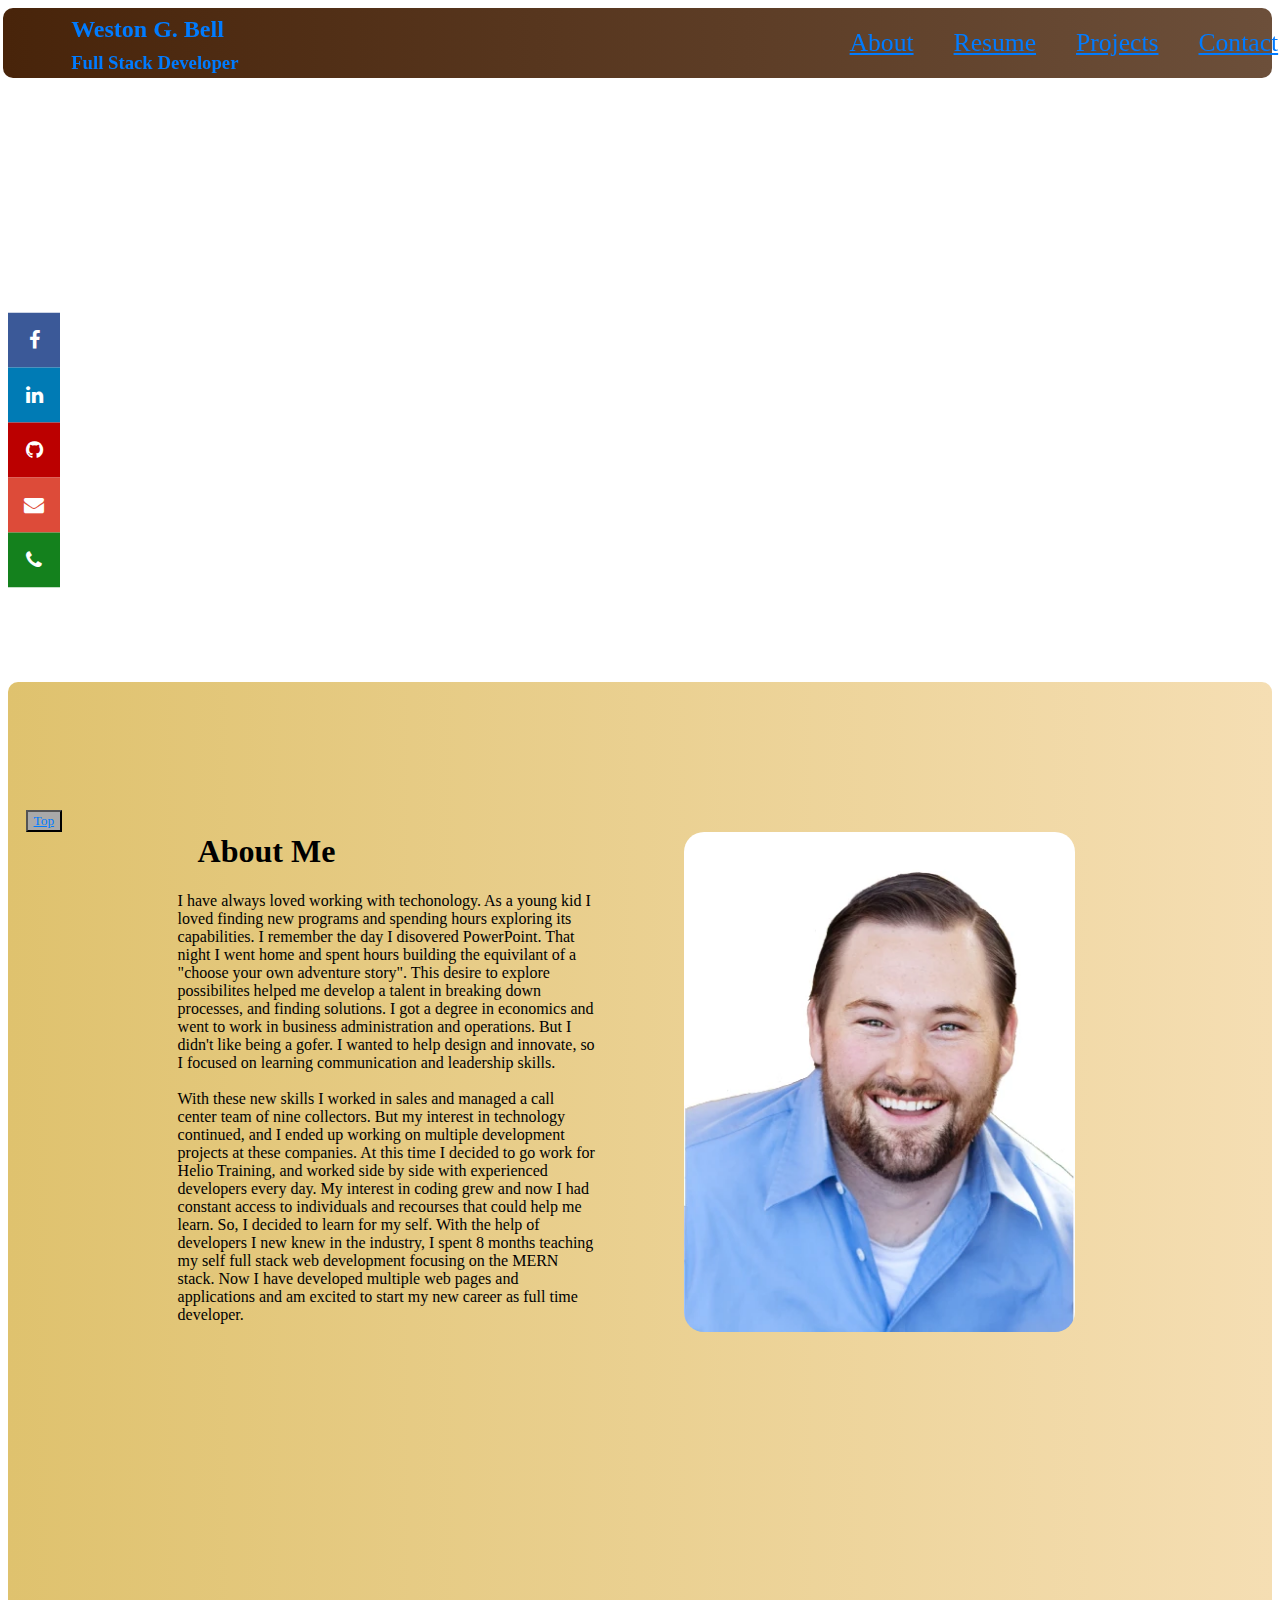
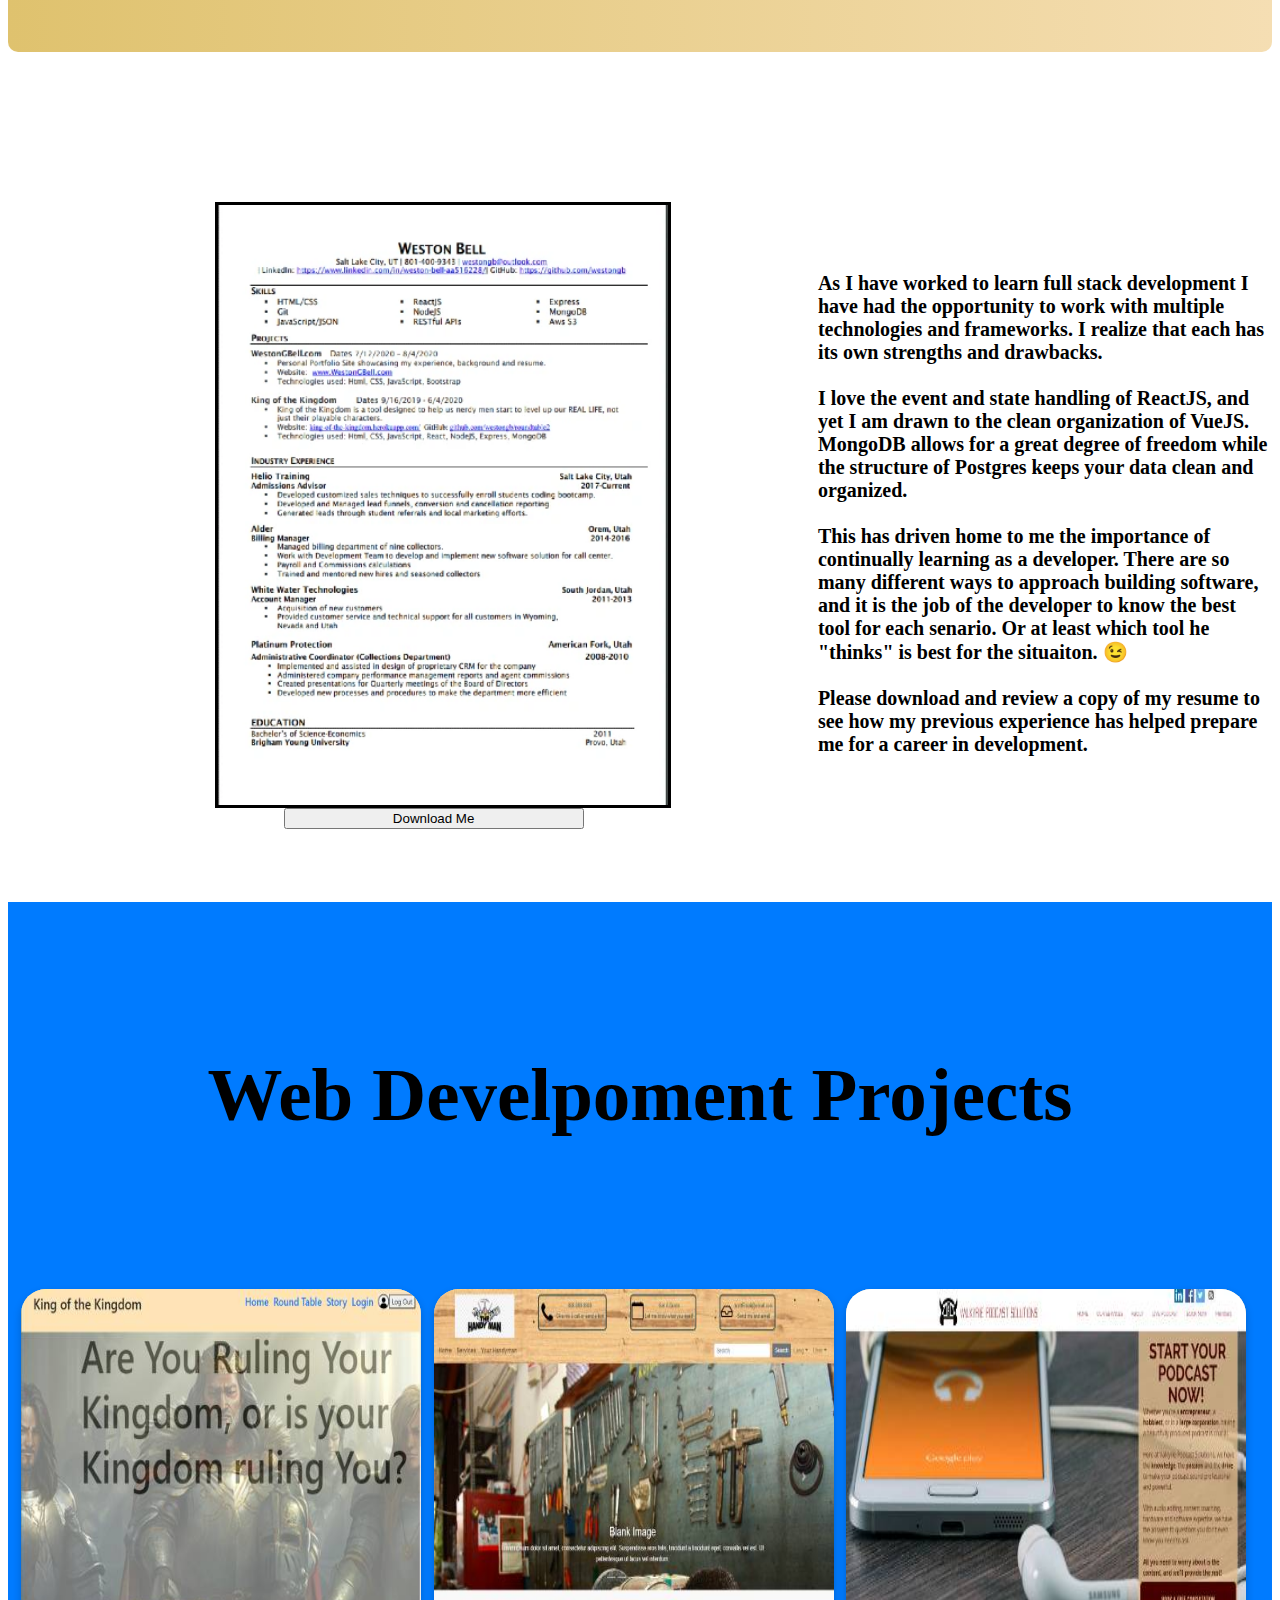
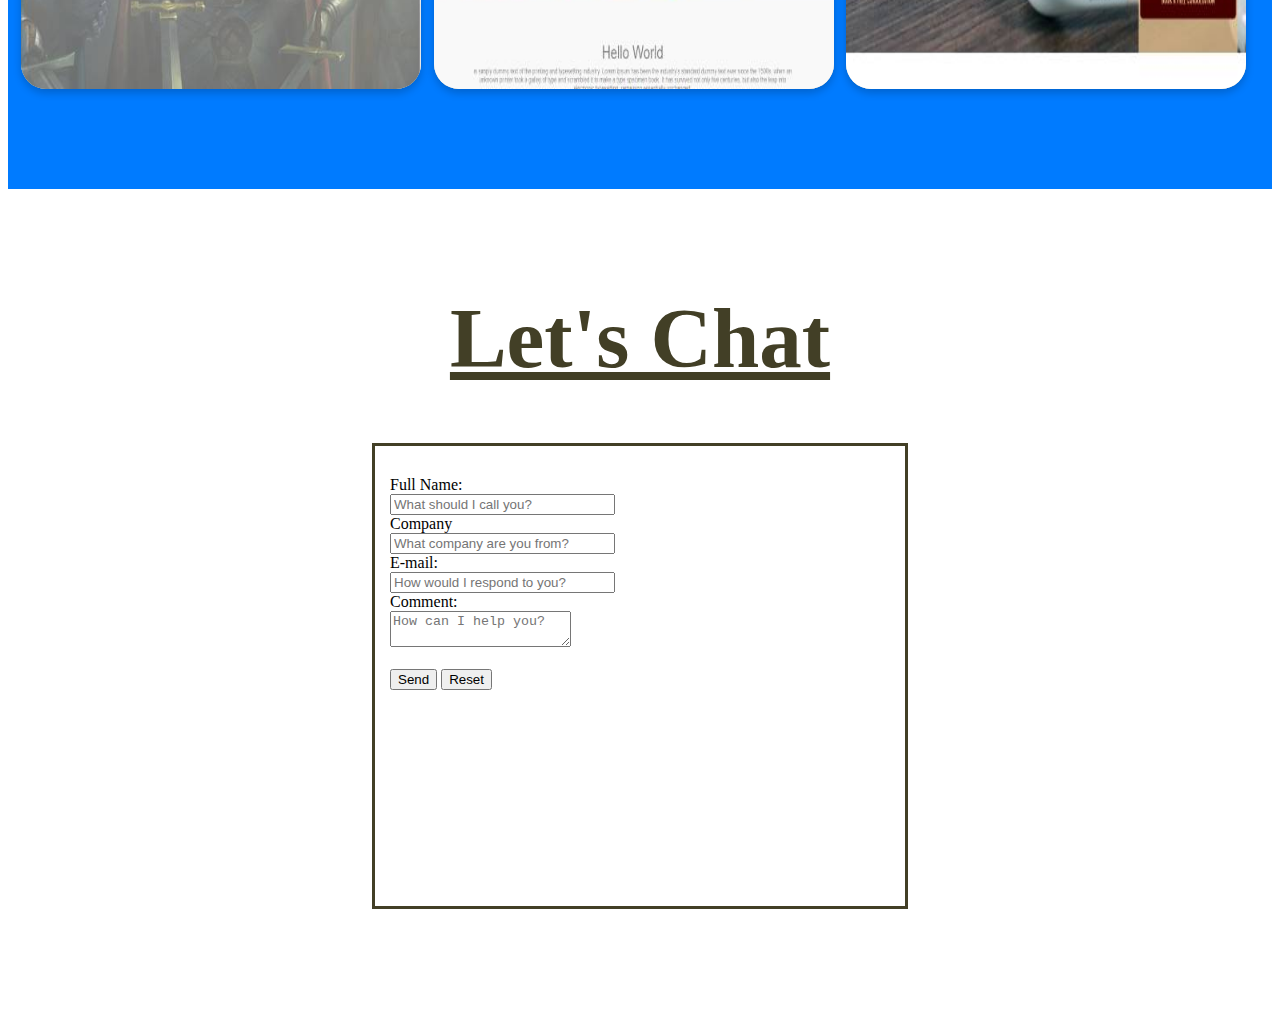
==== index.html @ 3cca30bd "add noopener" ====
<!doctype html>

<html lang="en">

<head><meta charset="utf-8"/>
    <link rel="stylesheet" href="https://stackpath.bootstrapcdn.com/bootstrap/4.5.0/css/bootstrap.min.css" integrity="sha384-9aIt2nRpC12Uk9gS9baDl411NQApFmC26EwAOH8WgZl5MYYxFfc+NcPb1dKGj7Sk" crossorigin="anonymous">
<title>Weston Bell Web Developer</title>
<link rel="stylesheet" type="text/css" href="mystyle.css">
<link rel="stylesheet" href="https://cdnjs.cloudflare.com/ajax/libs/font-awesome/4.7.0/css/font-awesome.min.css">
</head>
<body>
  
  <!-- <script src="https://cdnjs.cloudflare.com/ajax/libs/gsap/2.1.3/TweenMax.min.js" integrity="sha256-lPE3wjN2a7ABWHbGz7+MKBJaykyzqCbU96BJWjio86U=" crossorigin="anonymous"></script>
  <script src="https://cdnjs.cloudflare.com/ajax/libs/gsap/2.1.3/TimelineMax.min.js" integrity="sha256-fIkQKQryItPqpaWZbtwG25Jp2p5ujqo/NwJrfqAB+Qk=" crossorigin="anonymous"></script> -->
  <!-- <script src="app.js"></script> -->

<div  id="top" class="navigationbar">
    <div class="title">
    <h2 class="name">Weston G. Bell</h2>
    <h3 class="job">Full Stack Developer</h3>
</div>
    <nav class="navLinks">
        <a href="#aboutMe" class="navlink">About</a>
        <a href="#resumeSection" class="navlink">Resume</a>
        <a href="#projects" class="navlink">Projects</a>
        <a href="#contact" class="navlink">Contact</a>
    </nav>
</div>
<div>
  <div class="icon-bar">
    <a href="https://www.facebook.com/weston.bell.14" rel="noopener" target="_blank" class="facebook"><i class="fa fa-facebook"></i></a>
    <a href="https://www.linkedin.com/in/weston-bell-aa516228/" rel="noopener" target="_blank" class="linkedin"><i class="fa fa-linkedin"></i></a>
    <a href="https://github.com/westongb" rel="noopener" target="_blank" class="github"><i class="fa fa-github"></i></a>
    <a href="mailto:westongb@outlook.com" target="_blank" class="email"><i class="fa fa-envelope"></i></a>
    <a href="tel:+1-801-400-9343" class="phone"><i class="fa fa-phone"></i></a>
  </div>
</div>
<div>
  <button class="btn" ><a href="#top">Top</a></button>
</div>



<iframe  class="myVideo" src="https://www.youtube.com/embed/IQS_LWOjqVs?rel=0;autoplay=1" frameborder="0" allow="accelerometer; autoplay; encrypted-media; gyroscope; picture-in-picture" allowfullscreen></iframe>
<br />
<div  id="aboutMe"  class="sectionBreak"></div>
<div  class="aboutMe">
    <div class="description">
    <h1 class="aboutTitle">About Me</h1>
    <p class="aboutText"><span>I have always loved working with techonology. As a young kid I loved finding new programs and spending hours exploring its capabilities. I remember the day I disovered PowerPoint. That night I went home and spent hours building the equivilant of 
      a "choose your own adventure story". This desire to explore possibilites helped me develop a talent in breaking down processes, and finding solutions. I got a degree in</span> <span class="degree">economics</span><span> and went to work in business administration and operations. 
      But I didn't like being a gofer. I wanted to help design and innovate, so I focused on learning communication and leadership skills. <br/> <br/> With these new skills I worked in sales and managed a call center team of nine collectors. 
      But my interest in technology continued, and I ended up working on multiple development projects at these companies. At this time I decided to go work for Helio Training, and worked side by side with experienced developers every day. 
      My interest in coding grew and now I had constant access to individuals and recourses that could help me learn. So, I decided to learn for my self. With the help of developers I new knew in the industry, I spent 8 months teaching my 
      self full stack web development focusing on the MERN stack.  Now I have developed multiple web pages and applications and am excited to start my new career as full time developer.</span>   </p>
    </div>
    <img class="myImage" src="./images/Wesons Clear Small.webp" />
    <div class="comment1">
    <img class="comment1Bubble" src="./images/dialog.png"/>
    <span class="comment1Text">I HATE Peas.</span>
  </div>
</div>
<div id="resumeSection" class="sectionBreak"></div>
<div  class="resumeSection">
    <div class="downloadresume">
    
    <form method="get" action="./images/resume.pdf" target="_blank">
      <a class="resumeLink" href="images/resume.pdf" target="images/resume (2).pdf">
      <img class="resume" src="./images/resume.webp"/>
     <!-- <iframe class="resume" href="images/Weston Bell Resume.html" src="./images/Weston Bell Resume.html"> </iframe> -->
     </a>
     <button class="downloadButton" type="submit">Download Me</button>
     <!-- <button type="button" class="btn btn-secondary btn-lg btn-block" type="submit" style="margin-left: -30px;">Download Resume</button> -->
     </form>
    </div>
    <div class="resumeTextBox">
        <h3 class="resumeText" >As I have worked to learn full stack development I have had the opportunity to work with multiple technologies and frameworks. I realize that
          each has its own strengths and drawbacks.<br/> <br/> I love the event and state handling of ReactJS, and yet I am drawn to the clean organization of VueJS. MongoDB allows for a great degree of freedom 
          while the structure of Postgres keeps your data clean and organized. <br/> <br/> This has driven home to me the importance of continually learning as a developer. There are so many different ways to approach
          building software, and it is the job of the developer to know the best tool for each senario. Or at least which tool he "thinks" is best for the situaiton. 😉<br/> <br/><div></div> Please download and review a copy
          of my resume to see how my previous experience has helped prepare me for a career in development.
        </h3>
    </div>
</div>
<div class="sectionBreak"></div>
<div id="projects" class="projects">
<div>
    <h1 class="projectTitle"> Web Develpoment Projects</h1>
</div>
<div  class="projectBreak"></div>
<div  class="projectList">
    <div class="flip-card">
        <div class="flip-card-inner">
          <div class="flip-card-front">
            <img class="websiteImage" src="./images/KingoftheKingdomtiny.jpg" alt="Avatar" >
          </div>
          <a href="./KingoftheKingdom.html">
          <div class="flip-card-back">
            
            <h1 class="websiteName">King of the Kingdom</h1> 
            <p class="websiteinfo">Full Stack Application</p> 
            <p class="websiteinfo">MERN Stack</p>
            <br>
            <p>King of the Kingdom was the first app I built. Most of what I know about web development I learned working on this applicaiton. It serves as a journaling and goal setting 
              program to help focus your efforts in acheiving goals. 
            </p>
            <br> 
          </div>
          </a>
        </div>
      </div>
      <div class="flip-card">
        <div class="flip-card-inner">
          <div class="flip-card-front">
            <img class="websiteImage" src="./images/HandyManSLCTiny.jpg" alt="Avatar" >
          </div>
            <a href="./HandyManBrett.html">
          <div class="flip-card-back">
            <h1 class="websiteName">My HandyMan SLC</h1> 
            <p class="websiteinfo">Local Handyman Company</p>
            <p class="websiteinfo">(Express, VueJS, Node)</p> 
            <p > My Handyman SLC is a startup handy man buisness based out of SLC Utah by Brett White. Brett provides services including Electrical, Plumbing, 
              Furnature assembly, Landscaping etc.
            </p>
            <br/>         
          </div>
        </a>
        </div>
      </div>
      <div class="flip-card">
        <div class="flip-card-inner">
          <div class="flip-card-front">
            <img class="websiteImage" src="./images/VPSTiny.jpg" alt="Avatar" >
          </div>
          <a href="./VPS.html">
          <div class="flip-card-back">
            <h1 class="websiteName">Valkyrie Podcast Solutions</h1> 
            <p class="websiteinfo">Podcast Production Company</p> 
            <p class="websiteinfo">Valkyrie Podcast Solutions(VPS) is a podcast production company. Individials and companies hoping to start podcasts hire them to 
              help with content, branding and Audio editing services. 
            </p>
          </div>
         </a>
        </div>
      </div>
 
      <br>
    
</div>
</div>
<div id="contact">
  <h1 class="chat" >Let's Chat</h1>
<div class="contactUs" >
 
  <form class="contactForm" action="mailto:westongb@outlook.com" method="post" enctype="text/plain">
    Full Name:<br>
    <input type="text" name="name" placeholder="What should I call you?" required size="25"><br>
    Company <br>
    <input type="text" name="Compnay" placeholder="What company are you from?" size="25" required><br>
    E-mail:<br>
    <input type="text" name="mail" placeholder="How would I respond to you?" size="25" required><br>
    Comment:<br>
    <textarea class="form-control is-invalid" id="validationTextarea" name="comment" placeholder="How can I help you?" maxlength="200" size="50" required></textarea><br><br>
    <input type="submit" value="Send">
    <input type="reset" value="Reset">
    </form>
  </div>
<div class="footer">
 
</div>

<div>
  
 <!-- <img class="cougers" src="images/go-cougs.jpeg"> -->
</div>

</body>

</html>
---- mystyle.css ----
.navigationbar {
  background: linear-gradient(to left, #6c4f3a, #48240a);
  height: 70px;
  display: flex;
  width: 100%;
  border-radius: 10px;
  padding-left: 5px;
  margin-left: -5px;

  position: sticky;
  position: -webkit-sticky;
  top: 0px;
  z-index: 3;
}

h1 {
  font-family: Cambria;
}
h3 {
  font-family: Cambria;
}

p {
  font-family: Cambria;
}

a {
  font-family: Cambria;
}
.navLinks {
  display: flex;
  justify-content: space-evenly;
  margin-top: 20px;
  padding-right: 0px;
  font-size: 160%;
  color: rgb(86, 135, 248);
  width: 30%;
}

a {
  color: #007bff;
}

.navlink:hover {
  color: wheat;
}

.title {
  margin-left: 5%;
  width: 70%;
}

.name {
  margin-top: 8px;
  margin-bottom: -10px;
  padding-bottom: -20px;
  color: #007bff;
}

.job {
  margin-bottom: -20px;
  padding-bottom: -20px;
  color: #007bff;
}

.navlink {
  margin-left: 20px;
  margin-right: 20px;
}
.myVideo {
  height: 600px;
  width: 100%;
  margin-bottom: -50px;
}

.aboutMe {
  display: flex;
  height: 800px;
  padding-top: 150px;
  padding-bottom: 20px;
  padding-left: 15%;
  padding-right: 15%;

  background: linear-gradient(to left, wheat, #dfc26e);
  border-radius: 10px;
  margin-top: -50px;
}

.comment1 {
  display: none;
  position: absolute;
  left: 41%;
  top: 137%;
}

.comment1Bubble {
  height: 80px;
  width: 300px;
}

.comment1Text {
  display: block;
  position: absolute;
  left: 25%;
  top: 14%;
  /* padding-top: 10px;
    padding-bottom: 10px;
    padding-right: 20px; */
}

/* .myImage:hover + .comment1{
    display: block;
} */

.myImage {
  height: 500px;
  margin-left: 5%;
  border-radius: 20px;
}

.aboutText {
  font-size: 16px;
  margin-right: 10%;
}

.description {
  margin-top: -20px;
  width: 50%;
}

.sectionBreak {
  height: 10%;
  margin-top: 100px;
  margin-bottom: 100px;
}

.resumeSection {
  display: flex;
  margin-top: 150px;
  margin-left: 20%;
  height: 600px;
}

.downloadresume {
  display: flex;
  flex-direction: column;
  justify-items: center;
}

.downloadButton {
  margin-left: 5%;
  width: 300px;
}

.resumeLink{

}

.resume {
  display: flex;
  height: 600px;
  width: 450px;
  justify-content: center;
  margin-left: -10%;
  margin-right: -10%;
  border: solid;
  border-color: black;
}

.resumeTextBox {
  width: 50%;
  margin-top: 50px;
  margin-left: 10%;
  font-size: 20%;
  animation-duration: 1s;
  animation-name: slidein;
}

.resumeText {
  font-size: 20px;
}

@keyframes come-in {
  from {
    margin-left: 100%;
    width: 300%;
  }

  to {
    margin-left: 0%;
    width: 100%;
  }
}

.projects {
  background-color: #007bff;
  margin-bottom: 100px;
  padding-bottom: 100px;
  padding-top: 100px;
}

.projectTitle {
  display: flex;
  justify-content: center;
  font-size: 75px;
}

.projectBreak {
  height: 100px;
}

.projectList {
  display: flex;
  /* flex-direction: row; */
  justify-content: space-evenly;
}

.linkButton {
  border-radius: 20px;
}

.displaySites {
  height: 300px;
  width: 300px;
  object-fit: cover;
  border-radius: 20px;
  border-radius: 25px;
}

.displaySites:hover {
  background-color: wheat;
}

.flip-card {
  background-color: transparent;
  width: 400px;
  height: 400px;
  perspective: 1000px;
  border-radius: 25px;
}

.websiteName {
  color: #363321;
  margin-top: 5%;
  word-wrap: break-word;
}

.websiteinfo {
}

.websiteLink {
  font-size: 25px;
  margin-bottom: 0px;
  margin-left: 10px;
  margin-right: 10px;
  color: #007bff;
  word-wrap: break-word;
}

.websiteImage {
  width: 400px;
  height: 400px;
  border-radius: 25px;
}

.flip-card-inner {
  position: relative;
  width: 100%;
  height: 100%;
  text-align: center;
  transition: transform 0.6s;
  transform-style: preserve-3d;
  box-shadow: 0 4px 8px 0 rgba(0, 0, 0, 0.2);
  border-radius: 25px;
}

.flip-card:hover .flip-card-inner {
  transform: rotateY(180deg);
}

.flip-card-front,
.flip-card-back {
  position: absolute;
  width: 100%;
  height: 100%;
  -webkit-backface-visibility: hidden;
  backface-visibility: hidden;
  border-radius: 25px;
}

.flip-card-front {
  background-color: wheat;
  color: black;
  border-radius: 25px;
}

.flip-card-back {
  background-color: wheat;
  color: black;
  transform: rotateY(180deg);
  border-radius: 25px;
}

.footer {
  height: 100px;
}

.chat {
  display: flex;
  justify-content: center;
  font-size: 85px;
  color: #423f26;
  text-decoration: underline;
}

.contactUs {
  display: flex;
  justify-content: center;
  align-items: center;
}

.contactForm {
  height: 400px;
  width: 500px;
  border: #423f26;
  border-style: solid;
  padding-left: 15px;
  padding-right: 15px;
  padding-top: 30px;
  padding-bottom: 30px;
}

.arrowImage {
  position: absolute;

  transform: rotate(90deg);
  width: 50px;
}

.btn {
  position: fixed;
  top: 90%;
  left: 2%;
  background-color: darkgray;
}

.degree {
  width: 20px;
}

.cougers {
  display: block;
  position: absolute;
  left: 20%;
  top: 140%;
  width: 0px;
}

.degree:hover + .cougers {
  cursor: pointer;
  display: block;
  width: 200px;
}

.icon-bar {
  position: fixed;
  top: 50%;
  -webkit-transform: translateY(-50%);
  -ms-transform: translateY(-50%);
  transform: translateY(-50%);
}

/* Style the icon bar links */
.icon-bar a {
  display: block;
  text-align: center;
  padding: 16px;
  transition: all 0.3s ease;
  color: white;
  font-size: 20px;
}

/* Style the social media icons with color, if you want */
.icon-bar a:hover {
  background-color: #000;
}

.facebook {
  background: #3b5998;
  color: white;
}

.linkedin {
  background: #007bb5;
  color: white;
}

.github {
  background: #bb0000;
  color: white;
}

.email {
  background: #dd4b39;
  color: white;
}

.phone {
  background: #14811d;
  color: white;
}

@media (max-width: 1600px) {
  .aboutText {
    font-size: 16px;
    margin-left: -20px;
  }

  .title {
    margin-left: 5%;
    width: 60%;
  }
}

@media (max-width: 1250px) {
  .name {
    font-size: 22px;
    margin-bottom: -5px;
    padding-bottom: -10px;
  }

  .job {
    font-size: 17px;
  }
  .description {
    margin-top: -10%;
    margin-left: 0px;
    width: 60%;
  }

  .aboutMe {
    padding-left: 15%;
    padding-right: 10%;
    margin-top: -80px;
   height: 700px;
  }

  .aboutText {
    font-size: 16px;
    margin-left: 0px;
    
  }

  .resumeText {
    margin-top: -40px;
    font-size: 20px;
  }



  .resume {
    display: flex;
    height: 500px;
    width: 350px;
    justify-content: center;
    margin-left: -10%;
    margin-right: 10%;
  
  }

  .myImage {
    height: 400px;
    width: 300px;
  }

  .projectTitle {
    font-size: 45px;
  }

  .myVideo {
    height: 500px;
    width: 100%;
    margin-bottom: -50px;
  }

  .displaySites {
    height: 200px;
    width: 200px;
    object-fit: cover;
    border-radius: 20px;
  }

  .flip-card {
    background-color: transparent;
    width: 300px;
    height: 300px;
    perspective: 800px;
  }

  .websiteName {
    font-size: 30px;
  }

  .websiteinfo {
    margin-top: -5px;
    margin-bottom: -5px;
    font-size: 18px;
  }

  .downloadButton {
    margin-left: -10%;
  }

  .websiteLink {
    font-size: 18px;
    margin-left: 10px;
    margin-bottom: 0px;
  }

  .websiteImage {
    width: 300px;
    height: 300px;
  }

  .flip-card-front {
    width: 300px;
    height: 300px;
  }

  .flip-card-front,
  .flip-card-back {
    position: absolute;
    width: 100%;
    height: 100%;
    -webkit-backface-visibility: hidden;
    backface-visibility: hidden;
  }

  .navLinks {
    font-size: 18px;
    width: 20%;
  }
  .title {
    margin-left: 5%;
    width: 50%;
  }
}

@media (max-device-width: 1250px) {
  .name {
    font-size: 22px;
    margin-bottom: -5px;
    padding-bottom: -10px;
  }

  .job {
    font-size: 17px;
  }
  .description {
    margin-top: -10%;
    margin-left: 0px;
    width: 60%;
  }

  .aboutMe {
    padding-left: 15%;
    padding-right: 10%;
    margin-top: -50px;
   
  }

  .aboutText {
    font-size: 16px;
    margin-left: 0px;
  }

  .resumeText {
    margin-top: -40px;
    font-size: 20px;
  }



  .resume {
    display: flex;
    height: 500px;
    width: 350px;
    justify-content: center;
    margin-left: -10%;
    margin-right: 10%;
  
  }

  .myImage {
    height: 400px;
    width: 300px;
  }

  .projectTitle {
    font-size: 45px;
  }

  .myVideo {
    height: 500px;
    width: 100%;
    margin-bottom: -50px;
  }

  .displaySites {
    height: 200px;
    width: 200px;
    object-fit: cover;
    border-radius: 20px;
  }

  .flip-card {
    background-color: transparent;
    width: 300px;
    height: 300px;
    perspective: 800px;
  }

  .websiteName {
    font-size: 30px;
  }

  .websiteinfo {
    margin-top: -5px;
    margin-bottom: -5px;
    font-size: 18px;
  }

  .downloadButton {
    margin-left: -10%;
  }

  .websiteLink {
    font-size: 18px;
    margin-left: 10px;
    margin-bottom: 0px;
  }

  .websiteImage {
    width: 300px;
    height: 300px;
  }

  .flip-card-front {
    width: 300px;
    height: 300px;
  }

  .flip-card-front,
  .flip-card-back {
    position: absolute;
    width: 100%;
    height: 100%;
    -webkit-backface-visibility: hidden;
    backface-visibility: hidden;
  }

  .navLinks {
    font-size: 18px;
    width: 20%;
  }
  .title {
    margin-left: 5%;
    width: 50%;
  }
}

@media (max-width: 1020px) {
  .aboutText {
    font-size: 18px;
  }
  .aboutMe {
    padding-left: 15%;
    padding-right: 0%;
    margin-top: -10px;
    height: 1100px;
    flex-direction: column-reverse;
  }

  .description {
    width: 100%;
    margin-top: 0px;
    margin-right: 0%;
    margin-left: -30px;
  }

  .myImage {
    height: 400px;
    width: 325px;
    transform: translateY(-50px);
  }

  .resumeSection{
    flex-direction: column-reverse;
    align-items: center;
    margin-top: 0px;
    margin-left: 0%;
    height: 900px;
  }

  .resumeTextBox{
    width: 80%;
  }


}

@media (max-width: 820px) {

    .myVideo {
        height: 1000px;
      
      }



    .aboutMe{
        flex-direction: column-reverse;
        margin-right: 0px;
        padding-right: 0px;
        height: 120vh;
        width: 100%;
    }

  .aboutText {
    font-size: 25px;
    margin-left: 0px;
    margin-right: 0px;
  }

  .description {
    width: 100%;
    margin-top: 0px;
    margin-right: 10%;
    margin-left: -30px;
  }

  .myImage {
    height: 500px;
    width: 450px;
    transform: translateY(-80px);
  }
  .projectList {
    display: flex;
    flex-direction: column-reverse;
    justify-content: space-evenly;
    align-items: center;
  }

  .flip-card {
    margin-top: 20px;
  }

  .title {
    margin-left: 5%;
    width: 50%;
  }

  .resumeTextBox{
    width: 90%;
  }

    .resumeText {
    margin-top: -45px;
    font-size: 16px;
    margin-left: 10%;
  }

  .resume {
    margin-top: 10px;
    height: 400px;
    width: 300px;
    margin: auto;
  }

  .downloadButton {
    margin-left: 10%;
  }

  .resumeSection {
    margin-top: 150px;
    flex-direction: column-reverse;
    margin-left: 5%;
  }
}

@media (max-device-width: 820px) {

    .myVideo {
        height: 400px;
      
      }



    .aboutMe{
        flex-direction: column-reverse;
        margin-right: 0px;
        padding-right: 0px;
        height: 120vh;
        width: 100%;
    }

  .aboutText {
    font-size: 18px;
    margin-left: 0px;
    margin-right: 0px;
  }

  .description {
    width: 100%;
    margin-top: 0px;
    margin-right: 10%;
    margin-left: -30px;
  }

  .myImage {
    height: 500px;
    width: 450px;
    
  }
  .projectList {
    display: flex;
    flex-direction: column-reverse;
    justify-content: space-evenly;
    align-items: center;
  }

  .flip-card {
    margin-top: 20px;
  }

  .title {
    margin-left: 5%;
    width: 50%;
  }

  .resumeText {
    margin-top: -45px;
    font-size: 22px;
  }

  .resume {
    margin-top: 10px;
    width: 300px;
    margin: auto;
  }

  .downloadButton {
    margin-left: 10%;
  }
.downloadresume{
    height: 500px;
}
  .resumeSection {
    margin-top: 150px;
    flex-direction: column-reverse;
    margin-left: 5%;
  }
}

@media (max-width: 820px) {

  .myVideo {
      height: 400px;
    
    }



  .aboutMe{
      flex-direction: column-reverse;
      margin-right: 0px;
      padding-right: 0px;
      height: 120vh;
      width: 100%;
  }

.aboutText {
  font-size: 18px;
  margin-left: 0px;
  margin-right: 0px;
}

.description {
  width: 100%;
  margin-top: 0px;
  margin-right: 10%;
  margin-left: -30px;
}

.myImage {
  height: 400px;
  width: 350px;
  
}
.projectList {
  display: flex;
  flex-direction: column-reverse;
  justify-content: space-evenly;
  align-items: center;
}

.flip-card {
  margin-top: 20px;
}

.title {
  margin-left: 5%;
  width: 50%;
}

.resumeText {
  margin-top: -45px;
  font-size: 22px;
}

.resume {
  margin-top: 10px;
  width: 300px;
  margin: auto;
}

.downloadButton {
  margin-left: 10%;
}
.downloadresume{
  height: 500px;
}
.resumeSection {
  margin-top: 150px;

  margin-left: 0%;
}
}

@media (max-device-width: 750px) {
.resumeSection {
  display: flex;
  flex-direction: column-reverse;
  align-items: center;
  margin-top: 0px;
  margin-left: 5%;
  height: 1500px;
}

.aboutMe{
  height: 1800px;
}

.myImage {
  height: 350px;
  width: 300px;
}
}

@media (max-width: 750px) {
  .resumeSection {
    display: flex;
    flex-direction: column-reverse;
    align-items: center;
    margin-top: 0px;
    margin-left: 5%;
    height: 1500px;
  }

  .aboutMe{
    height: 1800px;
  }

  .myImage {
    height: 350px;
    width: 300px;
  }
  }

@media (max-device-width: 650px) {

    .description {
        width: 100%;
      margin-top: 0px;
      margin-right: 10%;
      margin-left: -30px;
    }

    .aboutMe{
        flex-direction: column-reverse;
        width: 100%;
        height: 1500px;
        margin-right: 0%;
        padding-left: 20;
        padding-right: 0;
    }

    .aboutTitle{
      margin-left: 10%;
    }

  .aboutText {
    font-size: 25px;
    margin-left: 5%;
    width: 95%;
  }

  .myImage {
    height: 350px;
    width: 300px;
  }

  .myVideo {
    height: 400px;
    width: 100%;
    margin-bottom: -50px;
  }
  .projectList {
    display: flex;
    flex-direction: column;
    justify-content: space-evenly;
    align-items: center;
  }

  .flip-card {
    background-color: transparent;
    width: 300px;
    height: 300px;
    perspective: 1000px;
    margin-top: 20px;
    border-radius: 25px;
  }

  .websiteImage {
    width: 300px;
    height: 300px;
  }

  .resumeSection {
    display: flex;
    flex-direction: column-reverse;
    align-items: center;
    margin-top: 0px;
    margin-left: 5%;
    height: 1300px;
  }

  .resume{
    height: 396px;
    width: 279px;  
  }

  .resumeTextBox {
    width: 90%;
    margin-top: 0px;
    font-size: 20%;
    animation-duration: 1s;
    animation-name: slidein;
  }

  .resumeText {
    width: 90%;
    margin: 0 10% 50px 0%;
    font-size: 25px;
  }

  .icon-bar {
    position: fixed;
    top: 45%;
    width: 12%;
    height: 50vh;
    -webkit-transform: translateY(-50%);
    -ms-transform: translateY(-50%);
    transform: translateY(-50%);
  }

  .facebook {

  }
  
  .linkedin {
   
  }
  
  .github {
   
  }
  
  .email {
   
  }
  
  .phone {
   
  }

  .icon-bar a {
    height: 20%;
  }

  .icon-bar i {
      height: 100%;
  }
}


@media (max-width: 650px) {

  .description {
      width: 90%;
    margin-top: 0px;
    margin-right: 10%;
    margin-left: 0px;
  }

  .aboutMe{
      flex-direction: column-reverse;
      width: 100%;
      height: 1500px;
      margin-right: 0%;
      padding-left: 20;
      padding-right: 0;
  }

  .aboutTitle{
    margin-left: 10%;
  }


.aboutText {
  font-size: 25px;
  margin-left: 5%;
  width: 95%;
}

.myImage {
  height: 350px;
  width: 300px;
}

.myVideo {
  height: 400px;
  width: 100%;
  margin-bottom: -50px;
}
.projectList {
  display: flex;
  flex-direction: column;
  justify-content: space-evenly;
  align-items: center;
}

.flip-card {
  background-color: transparent;
  width: 300px;
  height: 300px;
  perspective: 1000px;
  margin-top: 20px;
  border-radius: 25px;
}

.websiteImage {
  width: 300px;
  height: 300px;
}

.resumeSection {
  display: flex;
  flex-direction: column-reverse;
  align-items: center;
  margin-top: 0px;
  margin-left: 0%;
  height: 1300px;
}

.resumeSection {
  margin-top: 0px;
}

.resumeTextBox {
  width: 80%;
  margin-top: 00px;
  animation-duration: 1s;
  animation-name: slidein;
}

.resumeText {
  font-size: 25px;
  margin: 0 10% 50px 10%;
}

.icon-bar {
  position: fixed;
  top: 45%;
  width: 12%;
  height: 50vh;
  -webkit-transform: translateY(-50%);
  -ms-transform: translateY(-50%);
  transform: translateY(-50%);
}

.facebook {

}

.linkedin {
 
}

.github {
 
}

.email {
 
}

.phone {
 
}

.icon-bar a {
  height: 20%;
}

.icon-bar i {
    height: 100%;
}
}


@media (max-device-width: 460px) {

  .aboutTitle{
    margin-left: 10%;
  }

  .aboutText {
    font-size: 25px;
    margin-left: 5%;
  }

  .myImage {
    height: 400px;
  width: 350px;
  }

  .myVideo {
    height: 300px;
    width: 100%;
    margin-bottom: -50px;
  }

  .projectList {
    display: flex;
    flex-direction: column;
  }

  .resumeSection {
    margin-top: 0px;
  }

  .flip-card {
    background-color: transparent;
    width: 400px;
    height: 400px;
    perspective: 1000px;
    border-radius: 25px;
  }

  .websiteImage {
    width: 400px;
    height: 400px;
  }
}

@media (max-width: 550px) {
  .aboutText {
    font-size: 25px;
    
  }
  .myImage {
    height: 400px;
    width: 350px;
  }
  .resumeText {
    font-size: 25px;
  }

  .resumeSection {
   height: 1100px;
  }

}

@media (max-device-width: 550px) {
  .aboutText {
    font-size: 25px;
    
  }
  .myImage {
    height: 400px;
  width: 350px;
  }
  .resumeText {
    font-size: 25px;
  }

  .resumeSection {
   height: 1100px;
  }

}
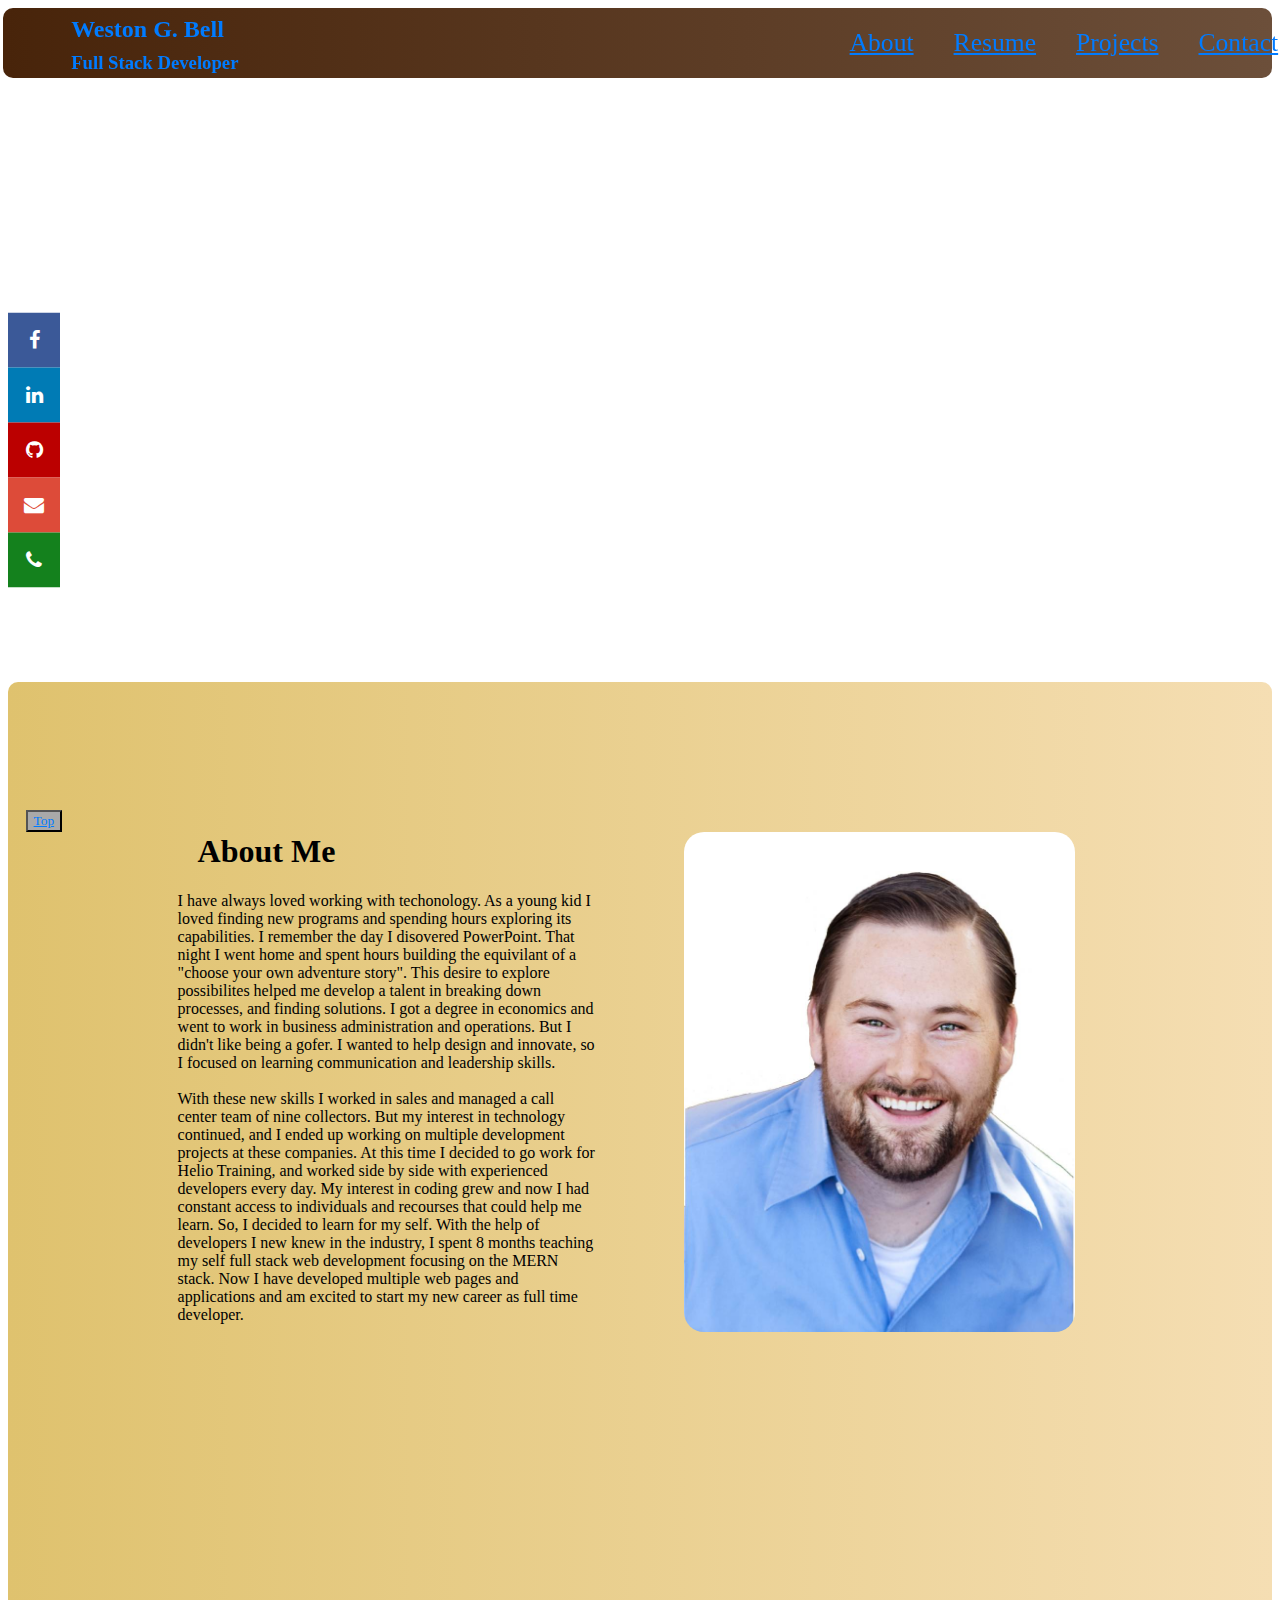
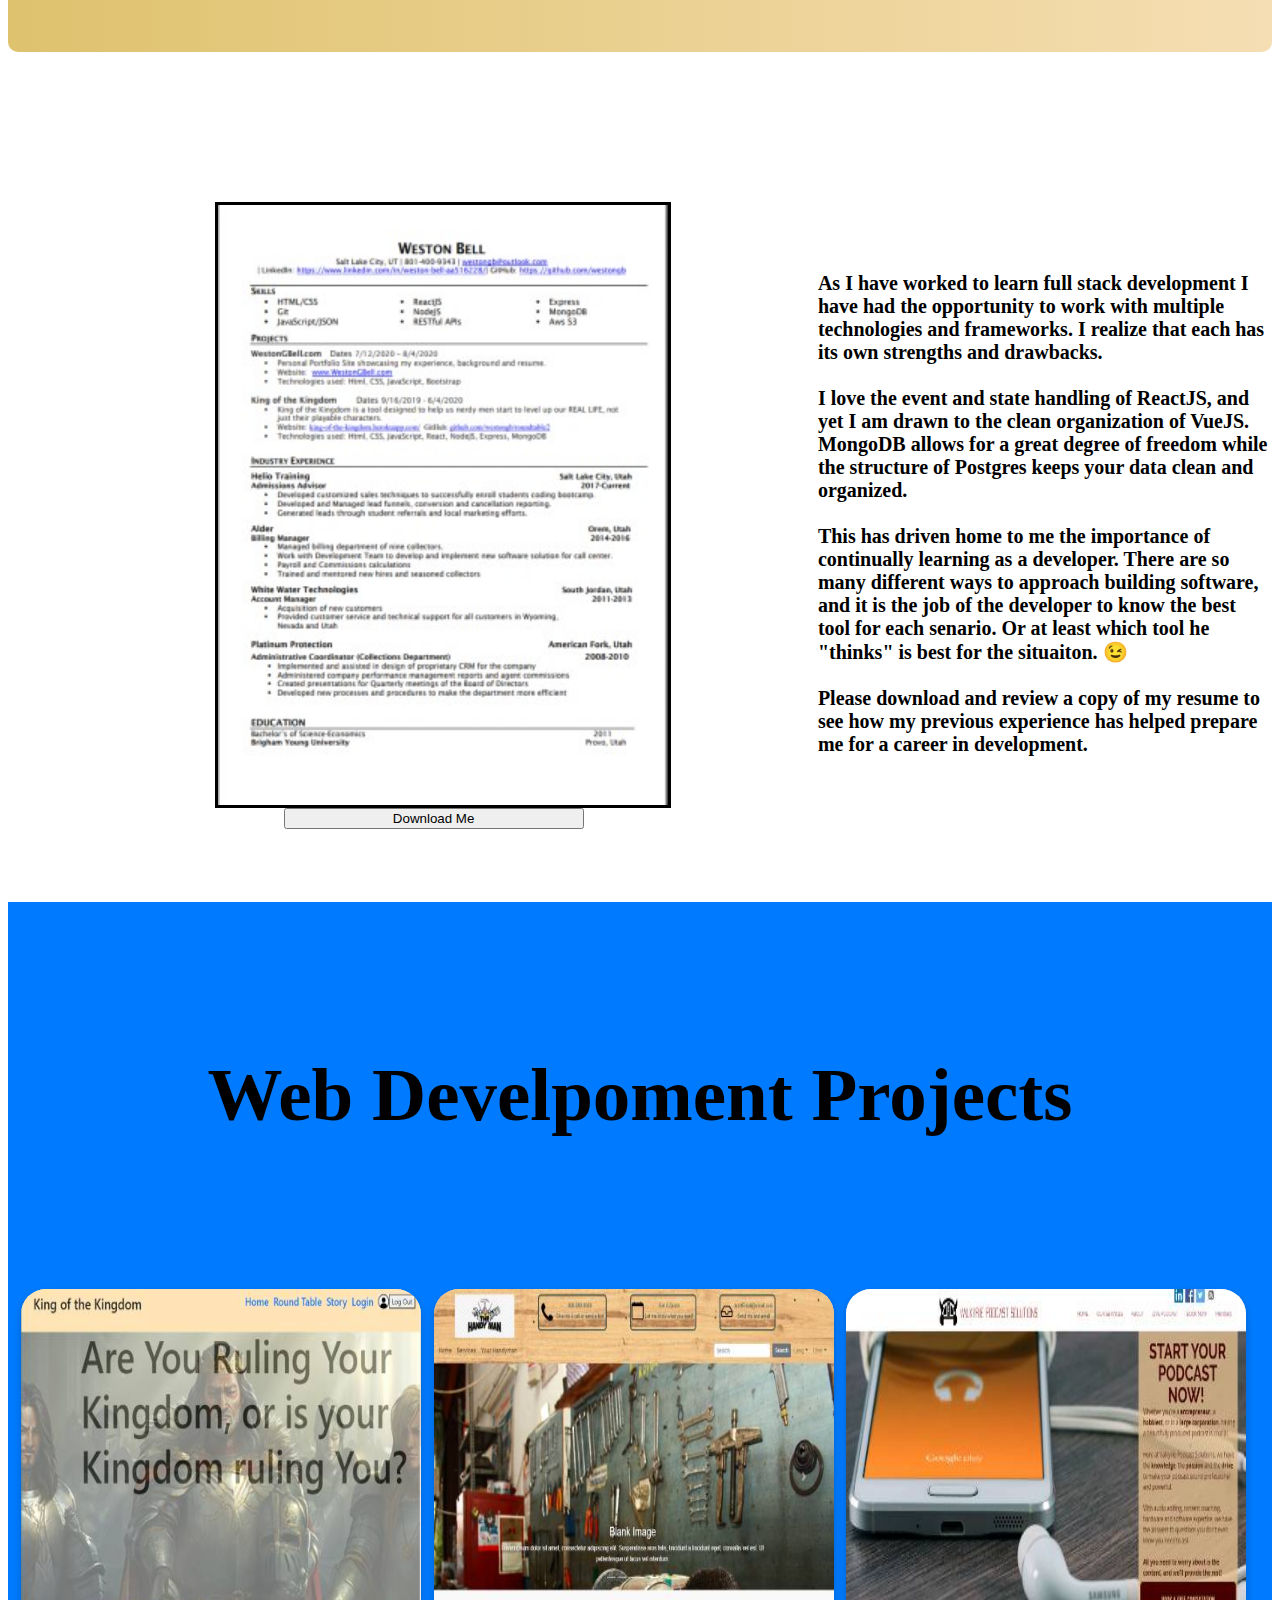
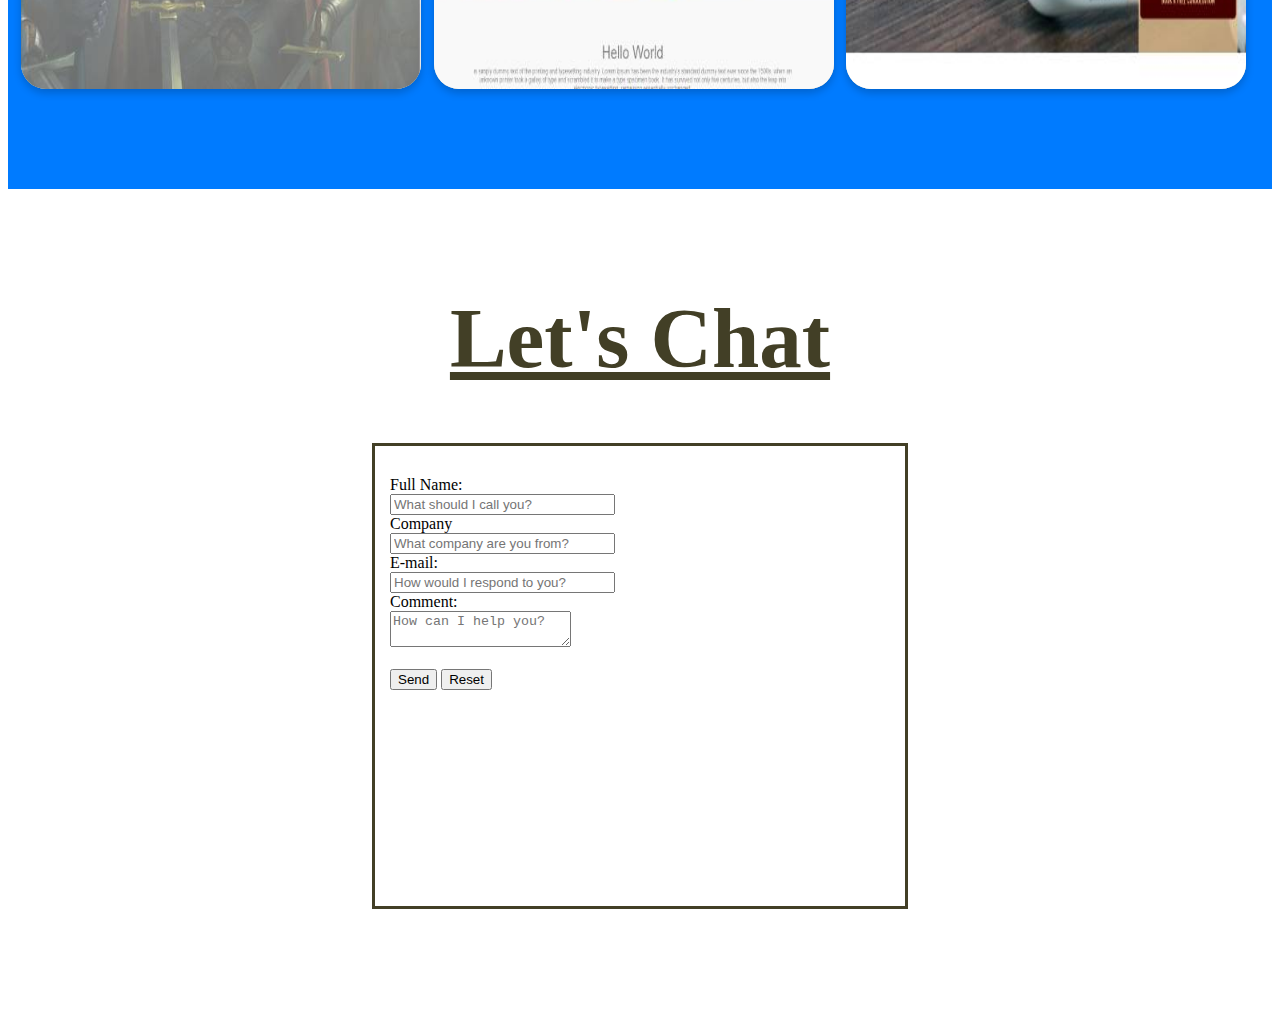
==== commit a6833f5f: "webp not supported on ios" ====
--- a/index.html
+++ b/index.html
@@ -54,7 +54,7 @@
       My interest in coding grew and now I had constant access to individuals and recourses that could help me learn. So, I decided to learn for my self. With the help of developers I new knew in the industry, I spent 8 months teaching my 
       self full stack web development focusing on the MERN stack.  Now I have developed multiple web pages and applications and am excited to start my new career as full time developer.</span>   </p>
     </div>
-    <img class="myImage" src="./images/Wesons Clear Small.webp" />
+    <img class="myImage" src="./images/Wesons Clear Tiny.jpg" />
     <div class="comment1">
     <img class="comment1Bubble" src="./images/dialog.png"/>
     <span class="comment1Text">I HATE Peas.</span>
@@ -66,7 +66,7 @@
     
     <form method="get" action="./images/resume.pdf" target="_blank">
       <a class="resumeLink" href="images/resume.pdf" target="images/resume (2).pdf">
-      <img class="resume" src="./images/resume.webp"/>
+      <img class="resume" src="./images/resumetiny.jpg"/>
      <!-- <iframe class="resume" href="images/Weston Bell Resume.html" src="./images/Weston Bell Resume.html"> </iframe> -->
      </a>
      <button class="downloadButton" type="submit">Download Me</button>
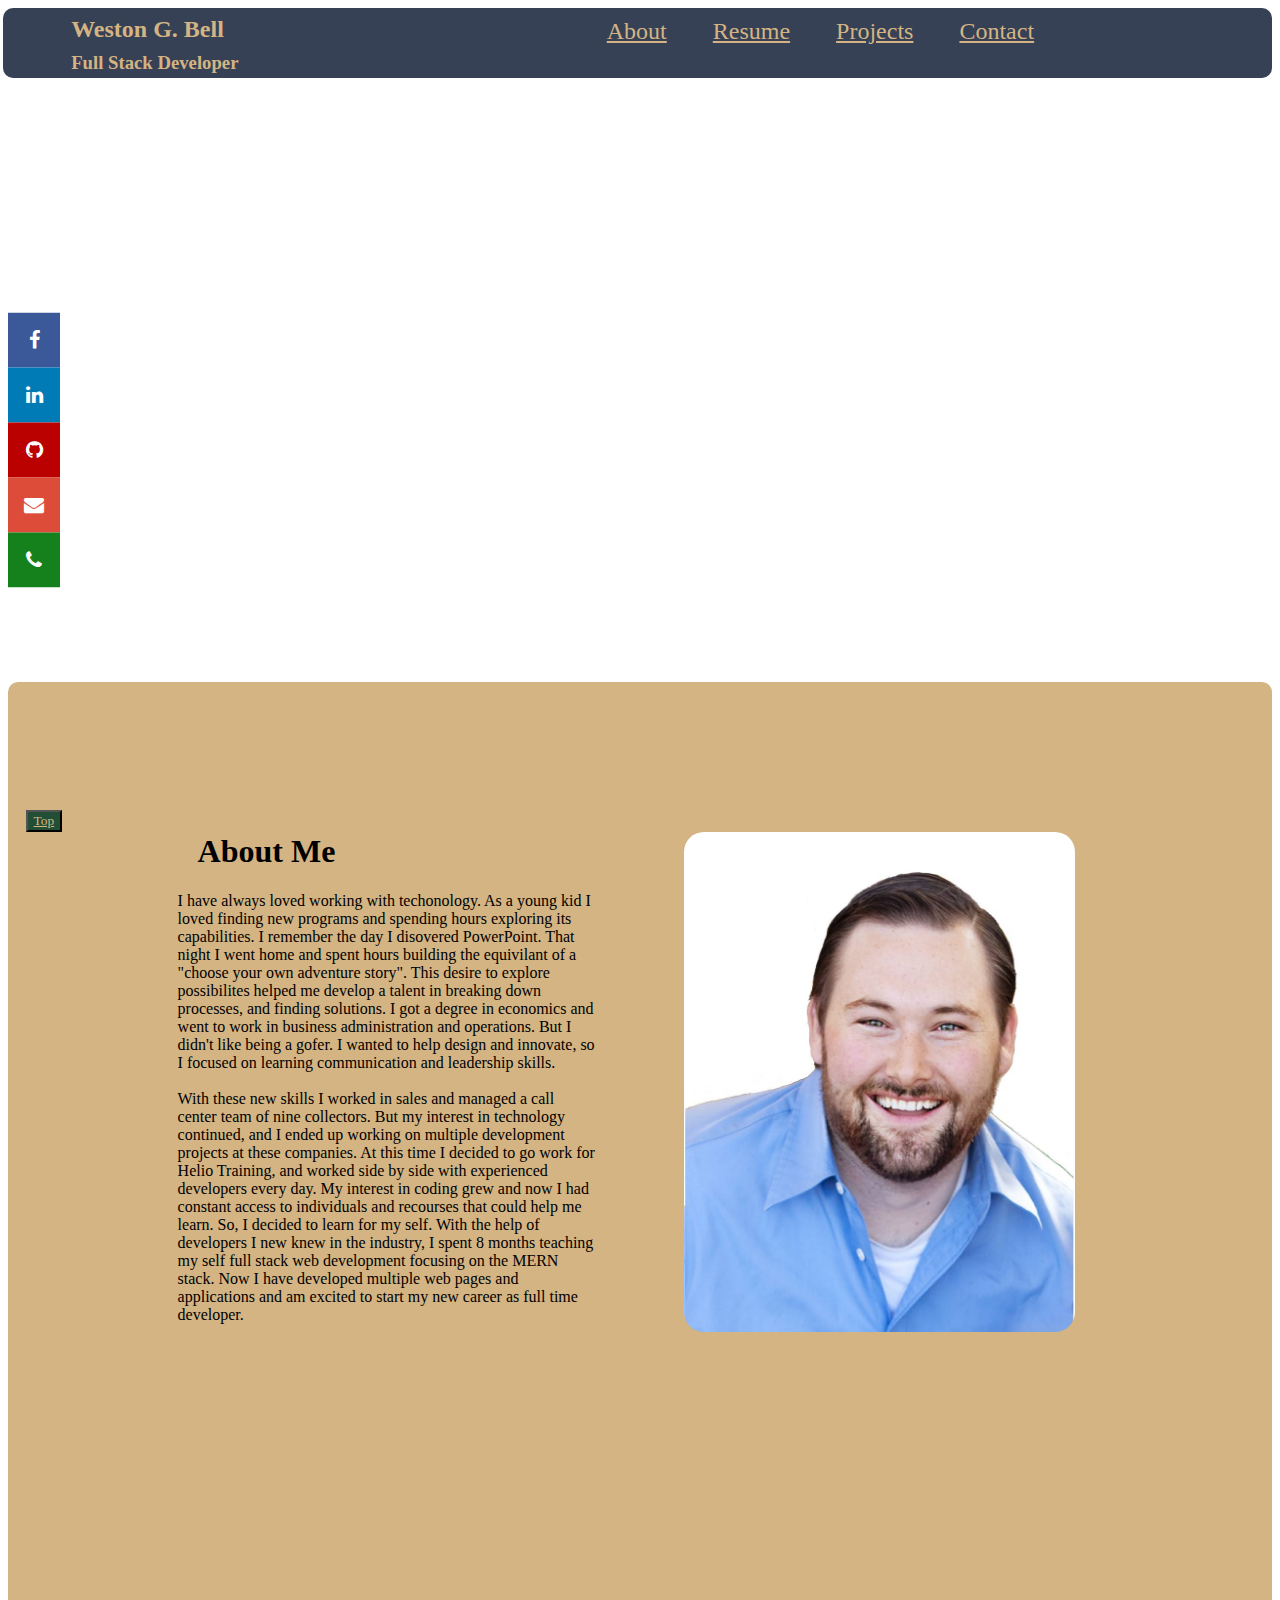
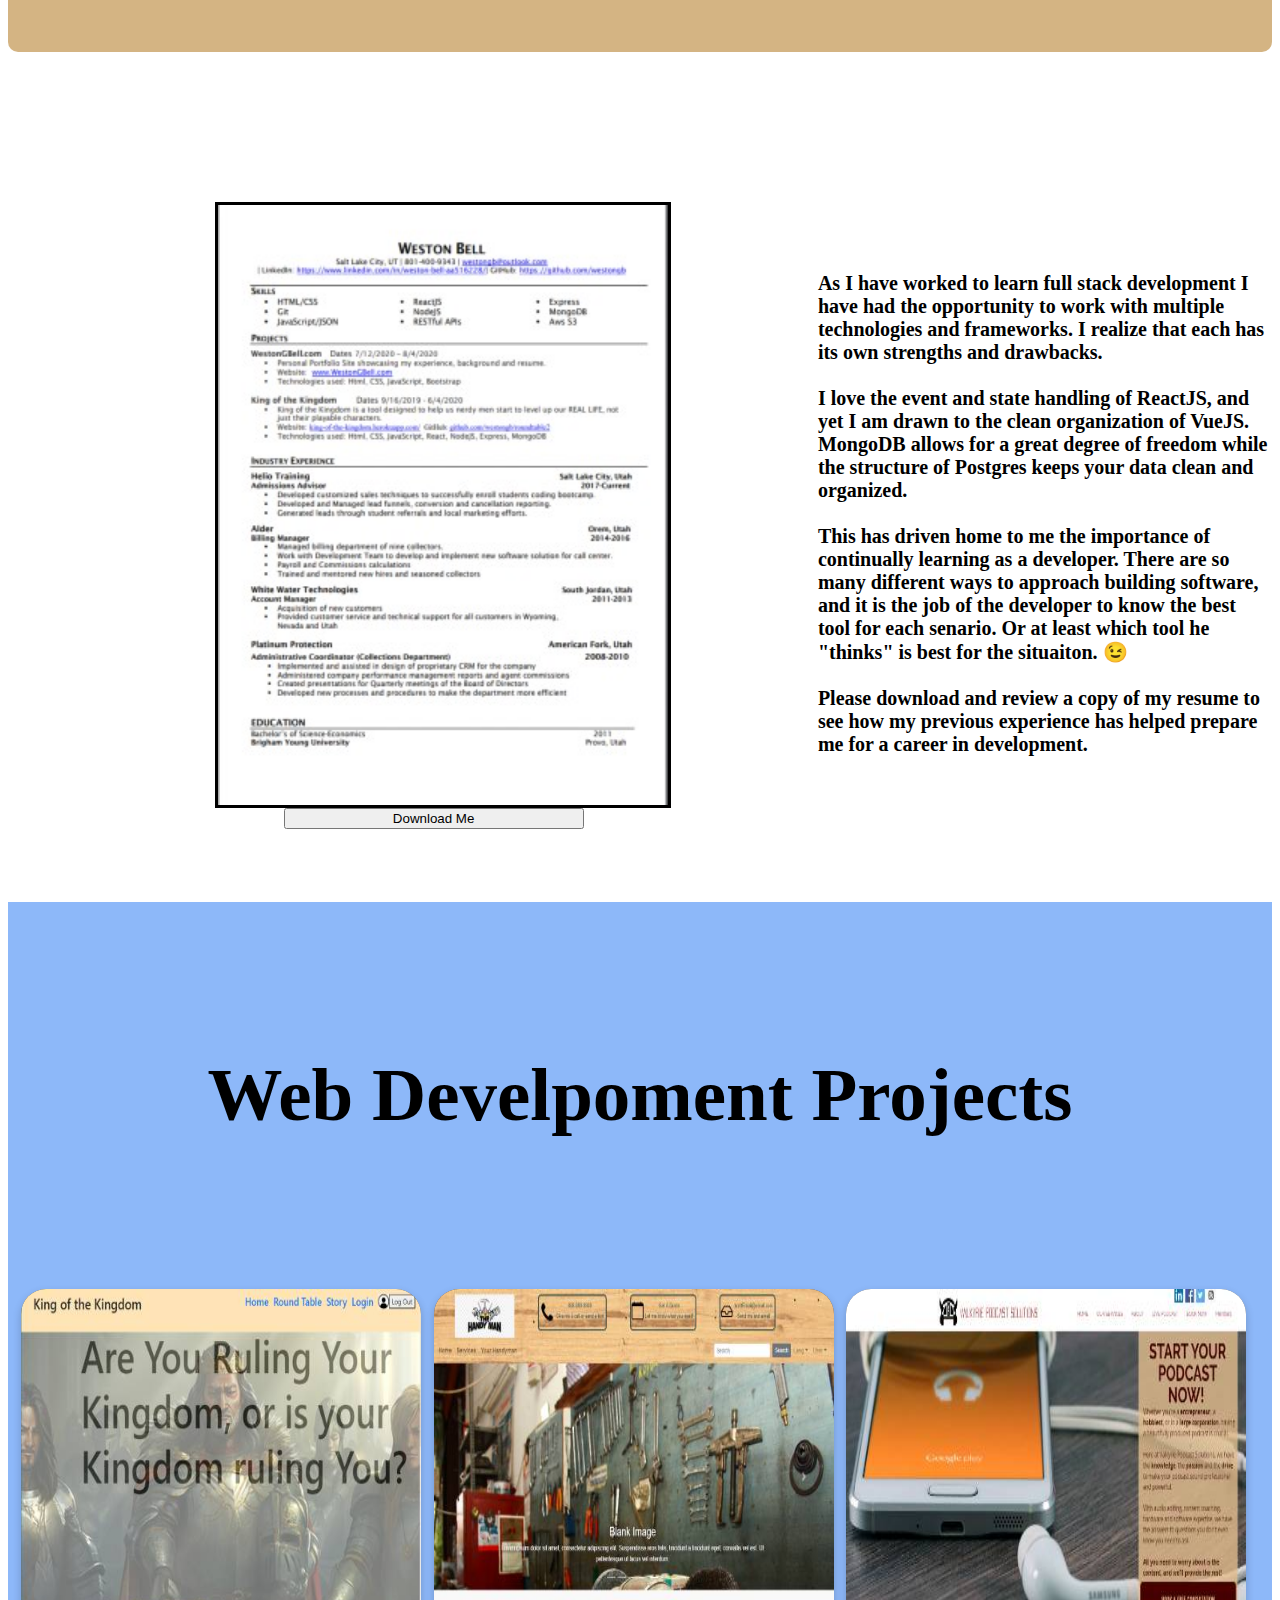
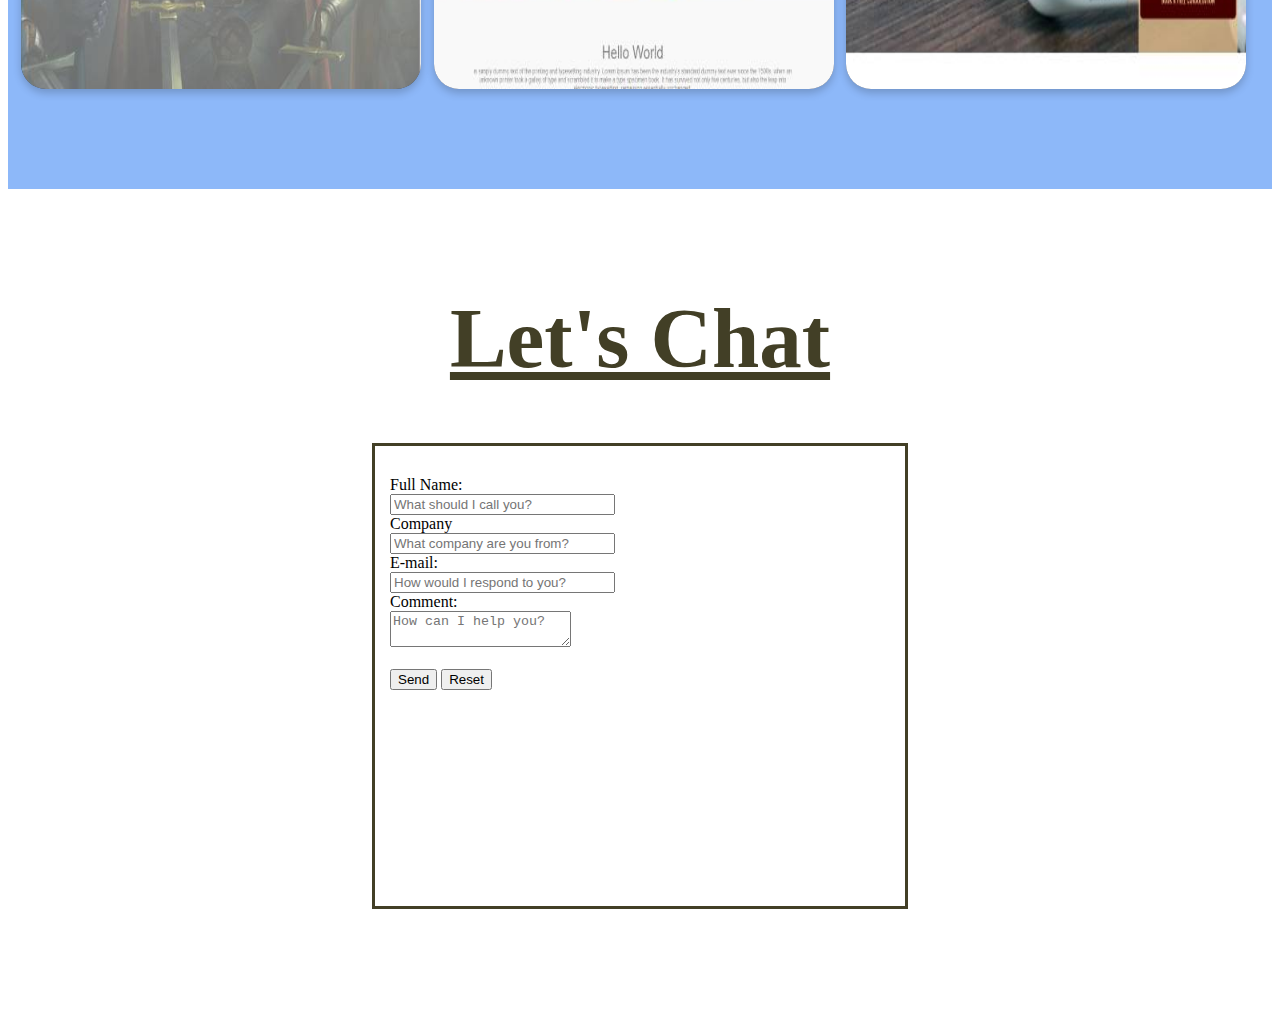
==== commit f2d4da1e: "change color scheme" ====
--- a/index.html
+++ b/index.html
@@ -19,11 +19,24 @@
     <h2 class="name">Weston G. Bell</h2>
     <h3 class="job">Full Stack Developer</h3>
 </div>
-    <nav class="navLinks">
+    <nav class="navLinks" id="navLinks">
+      <a href="javascript:void(0);" class="icon" onclick="myFunction()">
+        <i class="fa fa-bars fa-2x"></i>
+      </a>
         <a href="#aboutMe" class="navlink">About</a>
         <a href="#resumeSection" class="navlink">Resume</a>
         <a href="#projects" class="navlink">Projects</a>
         <a href="#contact" class="navlink">Contact</a>
+        <script>
+          function myFunction() {
+          var x = document.getElementById("navLinks");
+          if (x.className === "navLinks") {
+            x.className += " responsive";
+          } else {
+            x.className = "navLinks";
+          }
+        }
+        </script>
     </nav>
 </div>
 <div>
@@ -176,4 +189,6 @@
 
 </body>
 
-</html>+
+
+</html>
--- a/mystyle.css
+++ b/mystyle.css
@@ -1,5 +1,5 @@
 .navigationbar {
-  background: linear-gradient(to left, #6c4f3a, #48240a);
+  background: linear-gradient(to left, #364156, #364156);
   height: 70px;
   display: flex;
   width: 100%;
@@ -28,45 +28,64 @@
   font-family: Cambria;
 }
 .navLinks {
-  display: flex;
-  justify-content: space-evenly;
-  margin-top: 20px;
-  padding-right: 0px;
-  font-size: 160%;
-  color: rgb(86, 135, 248);
-  width: 30%;
+  float: left;
+  display: block;
+  color: #D4B483;
+  text-align: center;
+  padding: 10px 10px;
+  text-decoration: none;
+  font-size: 24px;
 }
 
 a {
-  color: #007bff;
-}
-
-.navlink:hover {
-  color: wheat;
+  color: #D4B483;
+}
+
+a:hover{
+  color: #8DB8F9
+}
+
+.navLink:hover {
+  color: #D4B483;
+}
+
+.navLink:hover a{
+  color: #8DB8F9;
+}
+
+.navLink:focus {
+  color: #D4B483;
+}
+
+.icon{
+  display: none;
+  color: #D4B483;
 }
 
 .title {
   margin-left: 5%;
-  width: 70%;
+  width: 50%;
 }
 
 .name {
   margin-top: 8px;
   margin-bottom: -10px;
   padding-bottom: -20px;
-  color: #007bff;
+  color: #D4B483;
 }
 
 .job {
   margin-bottom: -20px;
   padding-bottom: -20px;
-  color: #007bff;
+  color: #D4B483;
 }
 
 .navlink {
   margin-left: 20px;
   margin-right: 20px;
 }
+
+
 .myVideo {
   height: 600px;
   width: 100%;
@@ -81,7 +100,7 @@
   padding-left: 15%;
   padding-right: 15%;
 
-  background: linear-gradient(to left, wheat, #dfc26e);
+  background: linear-gradient(to left, #D4B483, #D4B483);
   border-radius: 10px;
   margin-top: -50px;
 }
@@ -193,7 +212,7 @@
 }
 
 .projects {
-  background-color: #007bff;
+  background-color: #8DB8F9;
   margin-bottom: 100px;
   padding-bottom: 100px;
   padding-top: 100px;
@@ -228,7 +247,7 @@
 }
 
 .displaySites:hover {
-  background-color: wheat;
+  background-color: #214E34;
 }
 
 .flip-card {
@@ -240,7 +259,7 @@
 }
 
 .websiteName {
-  color: #363321;
+  color: #D4B483;
   margin-top: 5%;
   word-wrap: break-word;
 }
@@ -253,7 +272,7 @@
   margin-bottom: 0px;
   margin-left: 10px;
   margin-right: 10px;
-  color: #007bff;
+  color: #D4B483;
   word-wrap: break-word;
 }
 
@@ -289,14 +308,14 @@
 }
 
 .flip-card-front {
-  background-color: wheat;
-  color: black;
+  background-color: #364156;
+  color: #D4B483;
   border-radius: 25px;
 }
 
 .flip-card-back {
-  background-color: wheat;
-  color: black;
+  background-color: #364156;
+  color: #D4B483;
   transform: rotateY(180deg);
   border-radius: 25px;
 }
@@ -341,7 +360,7 @@
   position: fixed;
   top: 90%;
   left: 2%;
-  background-color: darkgray;
+  background-color: #214E34;
 }
 
 .degree {
@@ -418,11 +437,22 @@
 
   .title {
     margin-left: 5%;
-    width: 60%;
+    width: 40%;
   }
 }
 
 @media (max-width: 1250px) {
+
+  .title {
+    margin-left: 5%;
+    width: 30%;
+  }
+
+  .navLinks {
+      
+  }
+
+
   .name {
     font-size: 22px;
     margin-bottom: -5px;
@@ -536,13 +566,9 @@
     backface-visibility: hidden;
   }
 
-  .navLinks {
-    font-size: 18px;
-    width: 20%;
-  }
   .title {
     margin-left: 5%;
-    width: 50%;
+    width: 40%;
   }
 }
 
@@ -670,6 +696,11 @@
 }
 
 @media (max-width: 1020px) {
+  .title {
+    margin-left: 5%;
+    width: 40%;
+  }
+  
   .aboutText {
     font-size: 18px;
   }
@@ -677,7 +708,7 @@
     padding-left: 15%;
     padding-right: 0%;
     margin-top: -10px;
-    height: 1100px;
+    height: 1300px;
     flex-direction: column-reverse;
   }
 
@@ -689,8 +720,8 @@
   }
 
   .myImage {
-    height: 400px;
-    width: 325px;
+    height: 500px;
+    width: 425px;
     transform: translateY(-50px);
   }
 
@@ -709,10 +740,131 @@
 
 }
 
-@media (max-width: 820px) {
+@media screen and (max-width: 850px) {
+  
+  
+  .naveLinks {
+    background-color: #364156;
+    border-radius: 10px;
+    width: 70%;
+    flex: right;
+  }
+
+  .navLinks a:not(:first-child) {display: none;}
+  .navLinks .icon {
+    float: right;
+    display: block;
+    
+  }
+
+  .navLinks.responsive {
+    position: relative;
+    flex-direction: column;
+    background: #364156;
+    height: 160px;
+    border-radius: 10px;
+    border: solid #364156;
+  }
+
+ 
+  .navLinks.responsive .icon {
+    position: absolute;
+    display: inline;
+    right: 0;
+    top: 0;
+  }
+
+  .navLinks.responsive a {
+    float: none;
+    display: block;
+    text-align: left;
+  }
+
+
+
+
 
     .myVideo {
         height: 1000px;
+      
+      }
+
+
+
+    .aboutMe{
+        flex-direction: column-reverse;
+        margin-right: 0px;
+        padding-right: 0px;
+        height: 1300;
+        width: 100%;
+    }
+
+  .aboutText {
+    font-size: 20px;
+    margin-left: 0px;
+    margin-right: 0px;
+  }
+
+  .description {
+    width: 100%;
+    margin-top: 0px;
+    margin-right: 10%;
+    margin-left: -30px;
+  }
+
+  .myImage {
+    height: 500px;
+    width: 450px;
+    transform: translateY(-80px);
+  }
+  .projectList {
+    display: flex;
+    flex-direction: column-reverse;
+    justify-content: space-evenly;
+    align-items: center;
+  }
+
+  .flip-card {
+    margin-top: 20px;
+  }
+
+  .title {
+    margin-left: 5%;
+    width: 70%;
+  }
+
+  .resumeTextBox{
+    width: 90%;
+  }
+
+    .resumeText {
+    margin-top: -45px;
+    font-size: 16px;
+    margin-left: 10%;
+  }
+
+  .resume {
+    margin-top: 10px;
+    height: 400px;
+    width: 300px;
+    margin: auto;
+  }
+
+  .downloadButton {
+    margin-left: 10%;
+  }
+
+  .resumeSection {
+    margin-top: 150px;
+    flex-direction: column-reverse;
+    margin-left: 5%;
+  }
+}
+
+@media (max-device-width: 820px) {
+
+    .myVideo {
+        height: 400px;
       
       }
 
@@ -727,7 +879,7 @@
     }
 
   .aboutText {
-    font-size: 25px;
+    font-size: 20px;
     margin-left: 0px;
     margin-right: 0px;
   }
@@ -742,7 +894,7 @@
   .myImage {
     height: 500px;
     width: 450px;
-    transform: translateY(-80px);
+    
   }
   .projectList {
     display: flex;
@@ -757,86 +909,7 @@
 
   .title {
     margin-left: 5%;
-    width: 50%;
-  }
-
-  .resumeTextBox{
-    width: 90%;
-  }
-
-    .resumeText {
-    margin-top: -45px;
-    font-size: 16px;
-    margin-left: 10%;
-  }
-
-  .resume {
-    margin-top: 10px;
-    height: 400px;
-    width: 300px;
-    margin: auto;
-  }
-
-  .downloadButton {
-    margin-left: 10%;
-  }
-
-  .resumeSection {
-    margin-top: 150px;
-    flex-direction: column-reverse;
-    margin-left: 5%;
-  }
-}
-
-@media (max-device-width: 820px) {
-
-    .myVideo {
-        height: 400px;
-      
-      }
-
-
-
-    .aboutMe{
-        flex-direction: column-reverse;
-        margin-right: 0px;
-        padding-right: 0px;
-        height: 120vh;
-        width: 100%;
-    }
-
-  .aboutText {
-    font-size: 18px;
-    margin-left: 0px;
-    margin-right: 0px;
-  }
-
-  .description {
-    width: 100%;
-    margin-top: 0px;
-    margin-right: 10%;
-    margin-left: -30px;
-  }
-
-  .myImage {
-    height: 500px;
-    width: 450px;
-    
-  }
-  .projectList {
-    display: flex;
-    flex-direction: column-reverse;
-    justify-content: space-evenly;
-    align-items: center;
-  }
-
-  .flip-card {
-    margin-top: 20px;
-  }
-
-  .title {
-    margin-left: 5%;
-    width: 50%;
+    width: 70%;
   }
 
   .resumeText {
@@ -911,7 +984,7 @@
 
 .title {
   margin-left: 5%;
-  width: 50%;
+  width: 70%;
 }
 
 .resumeText {
@@ -939,6 +1012,9 @@
 }
 
 @media (max-device-width: 750px) {
+
+  
+
 .resumeSection {
   display: flex;
   flex-direction: column-reverse;
@@ -949,7 +1025,7 @@
 }
 
 .aboutMe{
-  height: 1800px;
+  height: 1100px;
 }
 
 .myImage {
@@ -959,6 +1035,8 @@
 }
 
 @media (max-width: 750px) {
+
+  
   .resumeSection {
     display: flex;
     flex-direction: column-reverse;
@@ -969,7 +1047,7 @@
   }
 
   .aboutMe{
-    height: 1800px;
+    height: 1100px;
   }
 
   .myImage {
@@ -1001,7 +1079,7 @@
     }
 
   .aboutText {
-    font-size: 25px;
+    font-size: 120%;
     margin-left: 5%;
     width: 95%;
   }
@@ -1075,25 +1153,7 @@
     transform: translateY(-50%);
   }
 
-  .facebook {
-
-  }
-  
-  .linkedin {
-   
-  }
-  
-  .github {
-   
-  }
-  
-  .email {
-   
-  }
-  
-  .phone {
-   
-  }
+
 
   .icon-bar a {
     height: 20%;
@@ -1129,7 +1189,7 @@
 
 
 .aboutText {
-  font-size: 25px;
+  font-size: 120%;
   margin-left: 5%;
   width: 95%;
 }
@@ -1200,25 +1260,6 @@
   transform: translateY(-50%);
 }
 
-.facebook {
-
-}
-
-.linkedin {
- 
-}
-
-.github {
- 
-}
-
-.email {
- 
-}
-
-.phone {
- 
-}
 
 .icon-bar a {
   height: 20%;
@@ -1277,7 +1318,7 @@
 
 @media (max-width: 550px) {
   .aboutText {
-    font-size: 25px;
+    font-size: 120%;
     
   }
   .myImage {
@@ -1285,7 +1326,7 @@
     width: 350px;
   }
   .resumeText {
-    font-size: 25px;
+    font-size: 20px;
   }
 
   .resumeSection {
@@ -1296,7 +1337,7 @@
 
 @media (max-device-width: 550px) {
   .aboutText {
-    font-size: 25px;
+    font-size: 120%;
     
   }
   .myImage {
@@ -1304,7 +1345,7 @@
   width: 350px;
   }
   .resumeText {
-    font-size: 25px;
+    font-size: 20px;
   }
 
   .resumeSection {
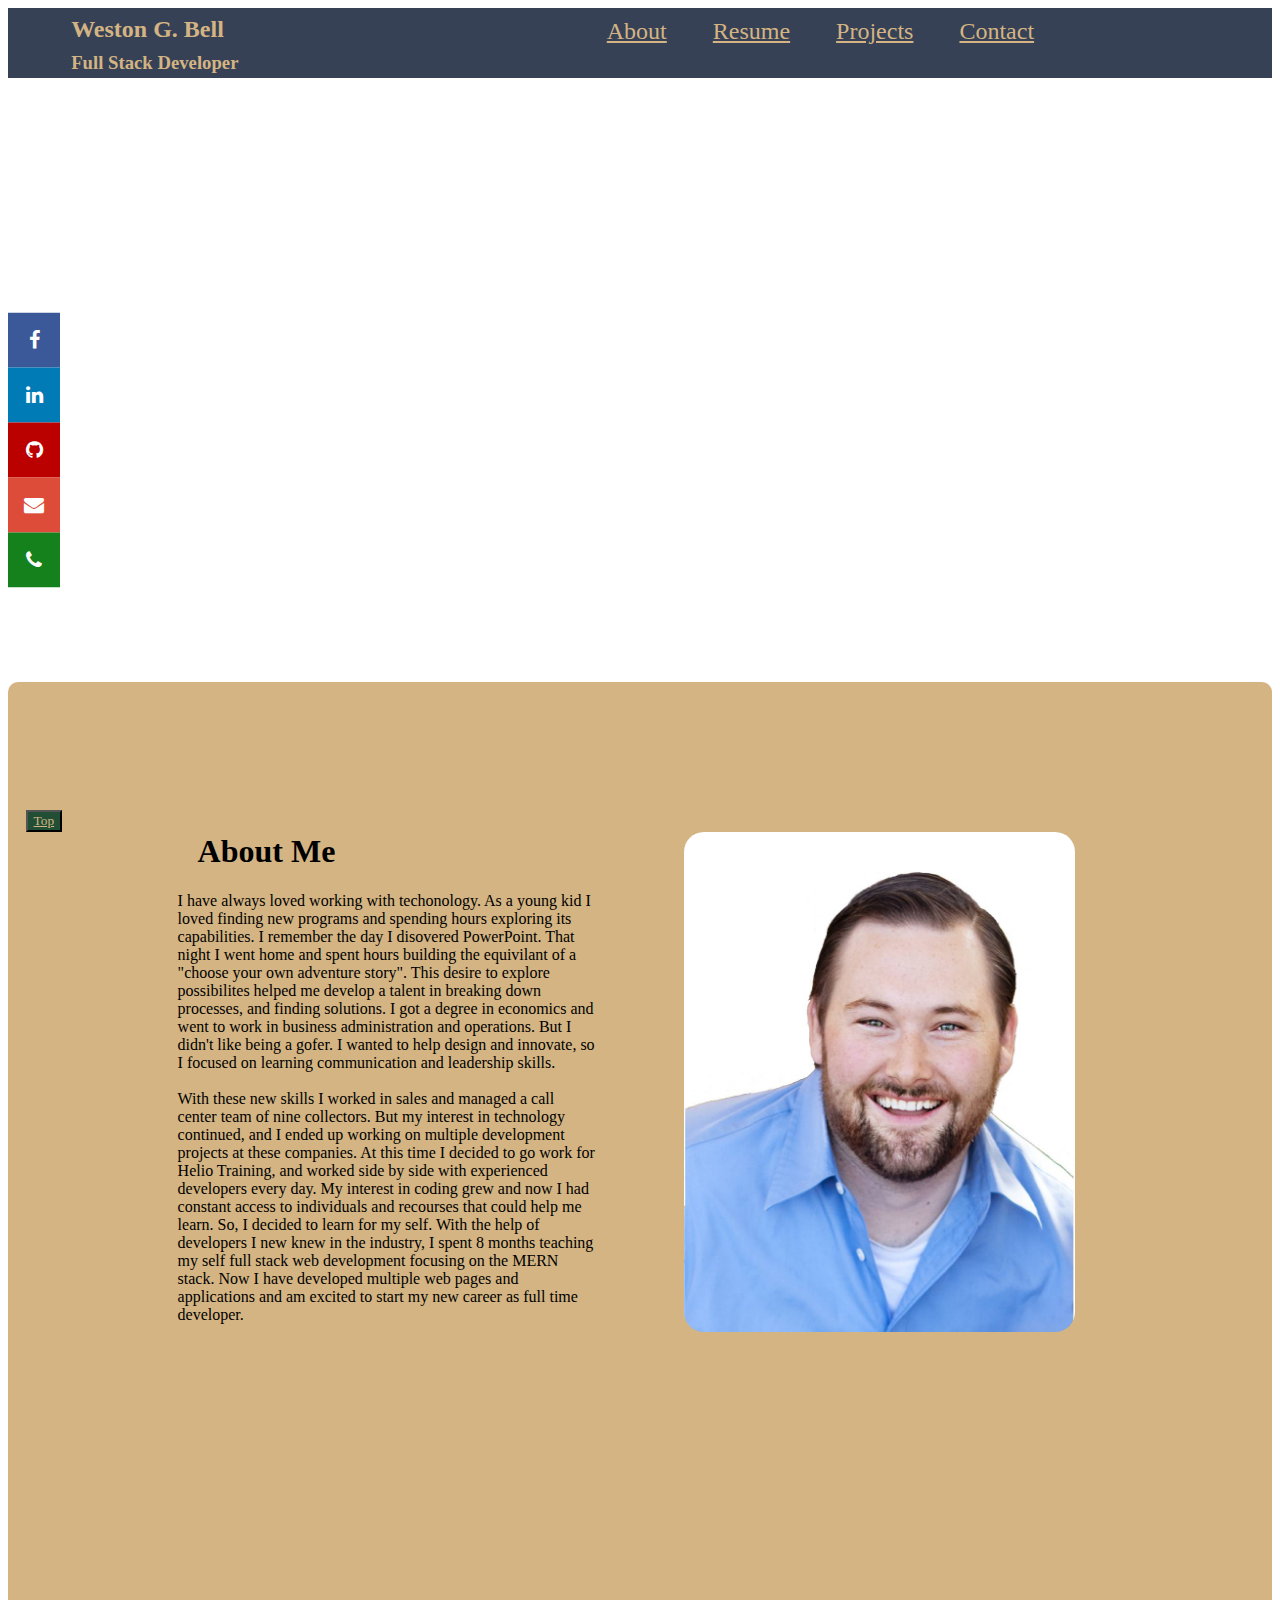
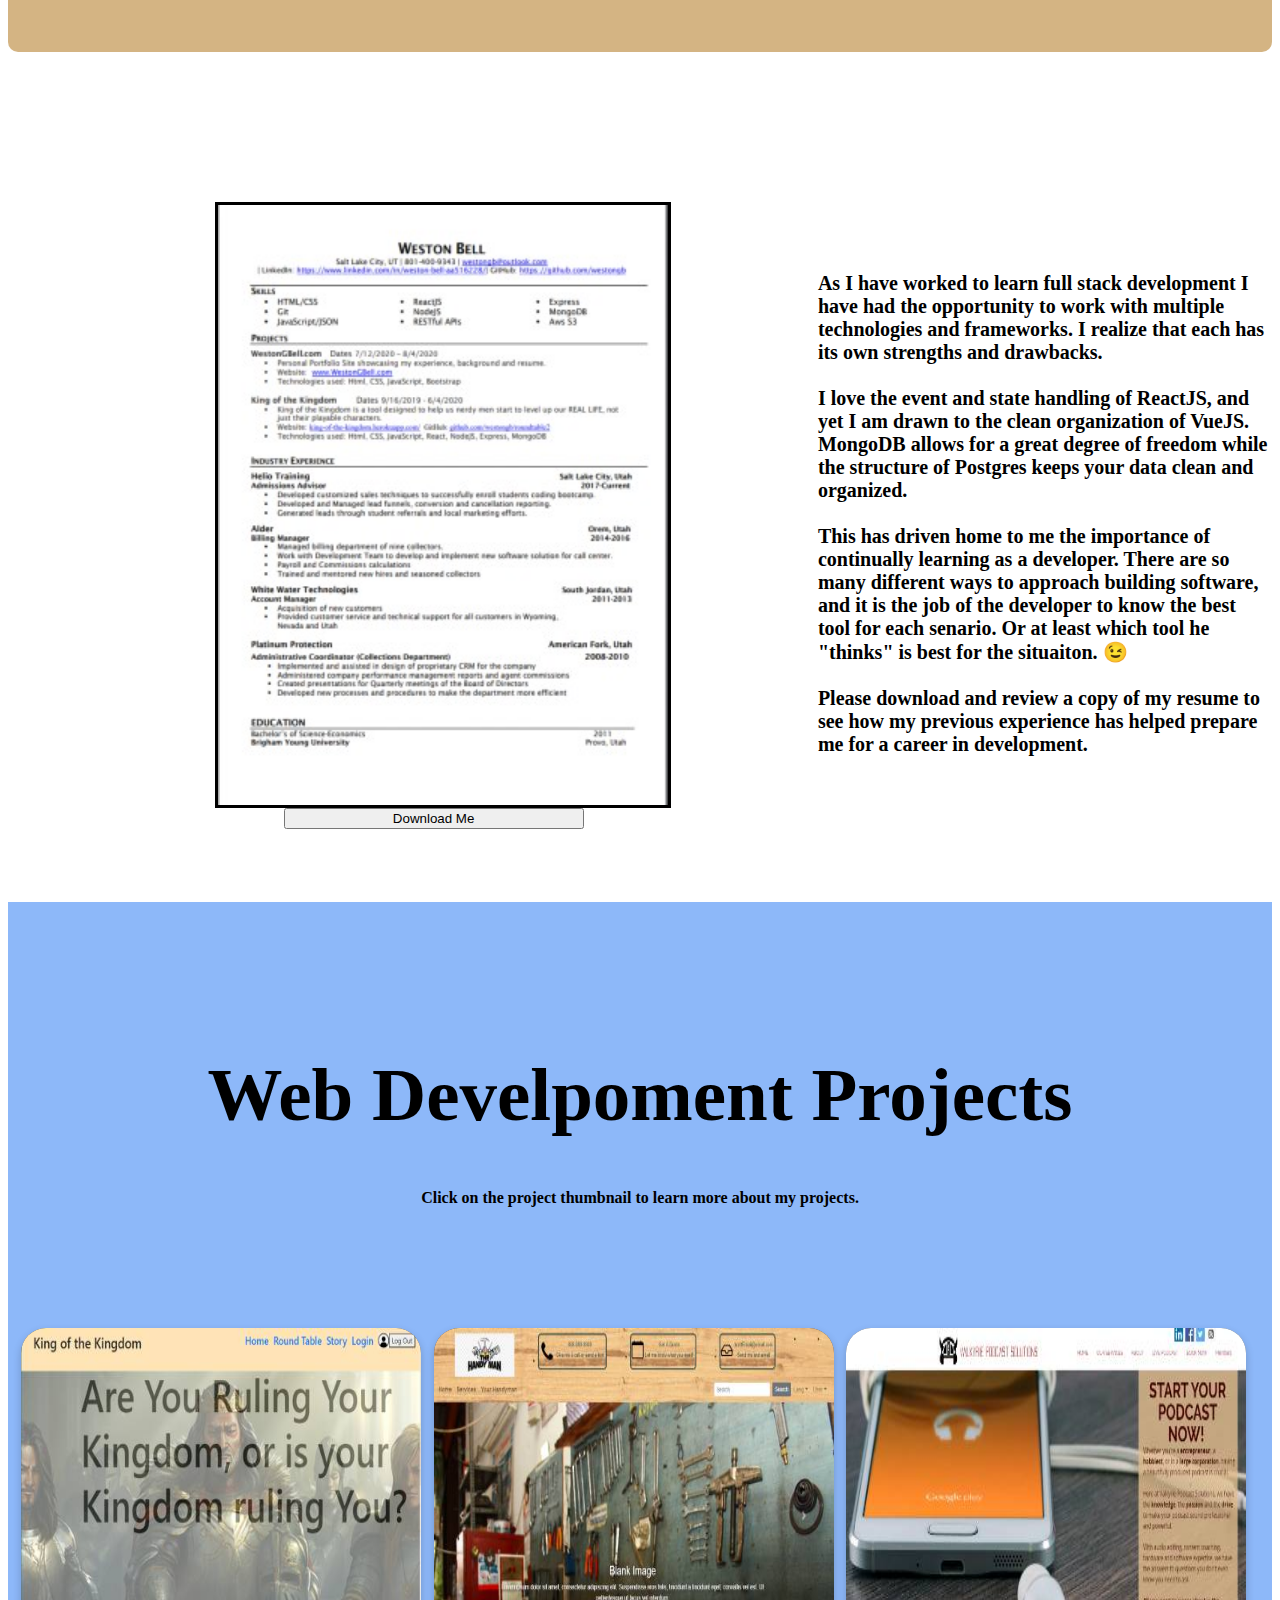
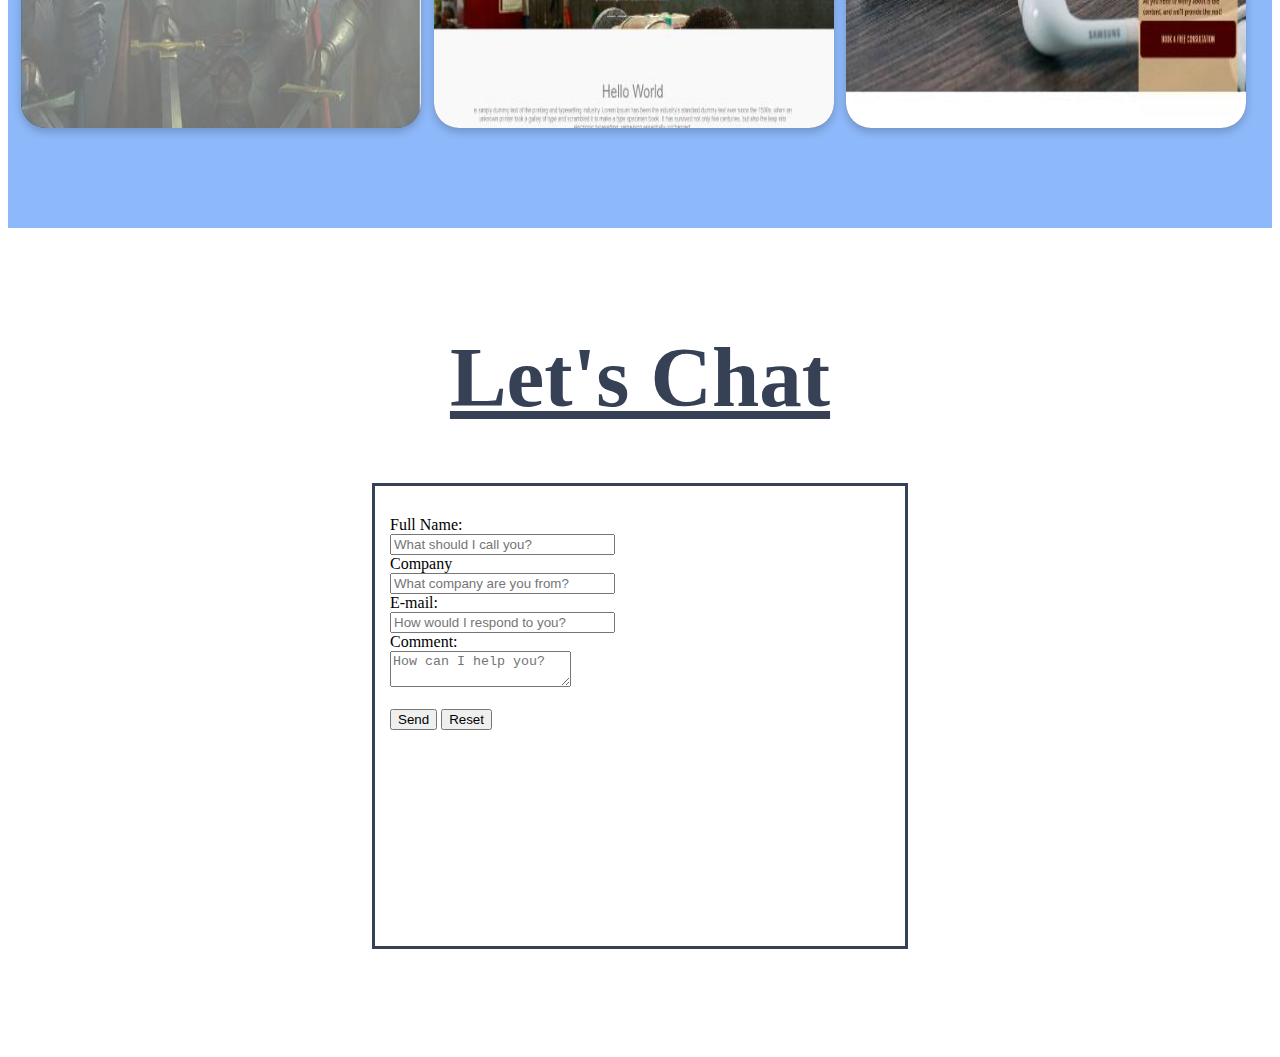
==== commit 3ff78558: "add directions on thumbnail" ====
--- a/index.html
+++ b/index.html
@@ -99,6 +99,7 @@
 <div id="projects" class="projects">
 <div>
     <h1 class="projectTitle"> Web Develpoment Projects</h1>
+      <h4 class="projectSubheader">Click on the project thumbnail to learn more about my projects. </h4>
 </div>
 <div  class="projectBreak"></div>
 <div  class="projectList">
@@ -118,6 +119,7 @@
               program to help focus your efforts in acheiving goals. 
             </p>
             <br> 
+            <h3>Click to Learn More</h3>
           </div>
           </a>
         </div>
@@ -135,7 +137,8 @@
             <p > My Handyman SLC is a startup handy man buisness based out of SLC Utah by Brett White. Brett provides services including Electrical, Plumbing, 
               Furnature assembly, Landscaping etc.
             </p>
-            <br/>         
+            <br/> 
+            <h3>Click to Learn More</h3>        
           </div>
         </a>
         </div>
@@ -152,6 +155,8 @@
             <p class="websiteinfo">Valkyrie Podcast Solutions(VPS) is a podcast production company. Individials and companies hoping to start podcasts hire them to 
               help with content, branding and Audio editing services. 
             </p>
+            <br>
+            <h3>Click to Learn More</h3>
           </div>
          </a>
         </div>
--- a/mystyle.css
+++ b/mystyle.css
@@ -3,9 +3,6 @@
   height: 70px;
   display: flex;
   width: 100%;
-  border-radius: 10px;
-  padding-left: 5px;
-  margin-left: -5px;
 
   position: sticky;
   position: -webkit-sticky;
@@ -328,7 +325,7 @@
   display: flex;
   justify-content: center;
   font-size: 85px;
-  color: #423f26;
+  color: #364156;
   text-decoration: underline;
 }
 
@@ -341,7 +338,7 @@
 .contactForm {
   height: 400px;
   width: 500px;
-  border: #423f26;
+  border: #364156;
   border-style: solid;
   padding-left: 15px;
   padding-right: 15px;
@@ -429,6 +426,11 @@
   color: white;
 }
 
+.projectSubheader{
+  width: 100%;
+  text-align: center;
+}
+
 @media (max-width: 1600px) {
   .aboutText {
     font-size: 16px;
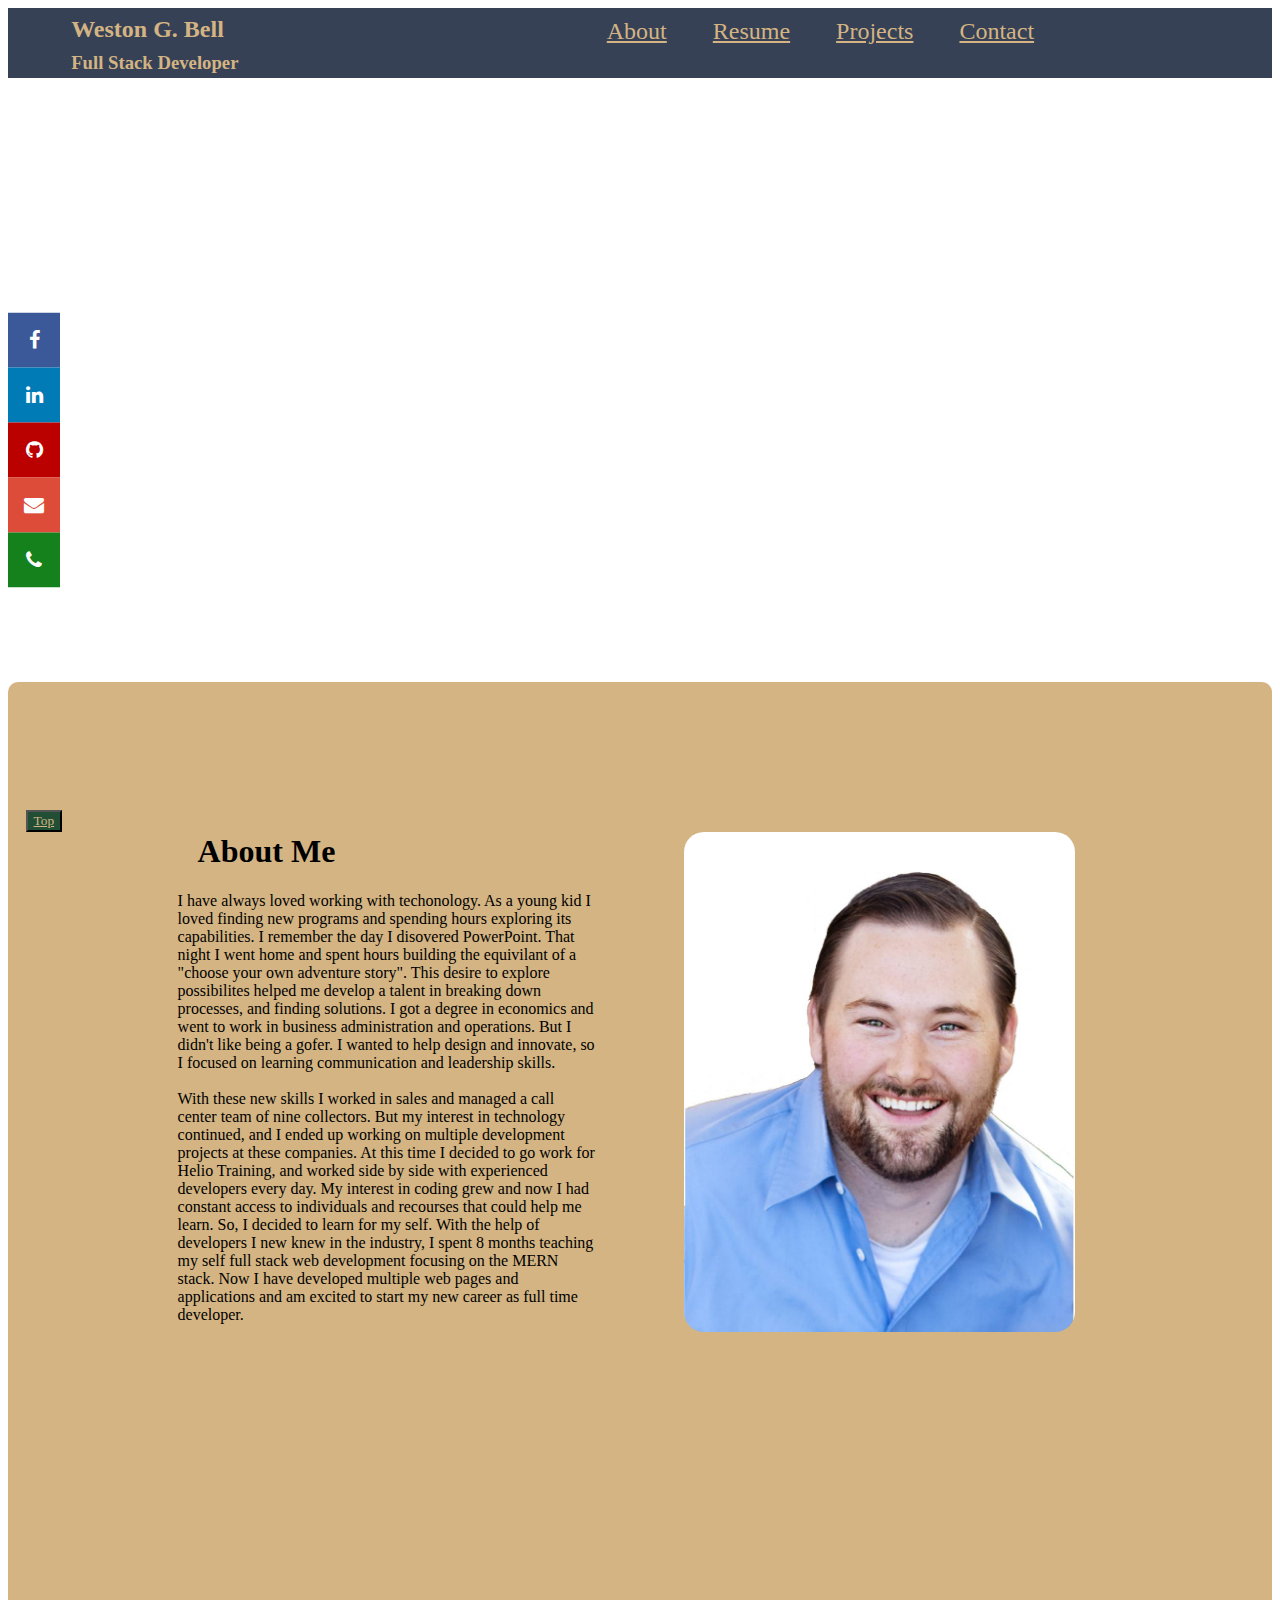
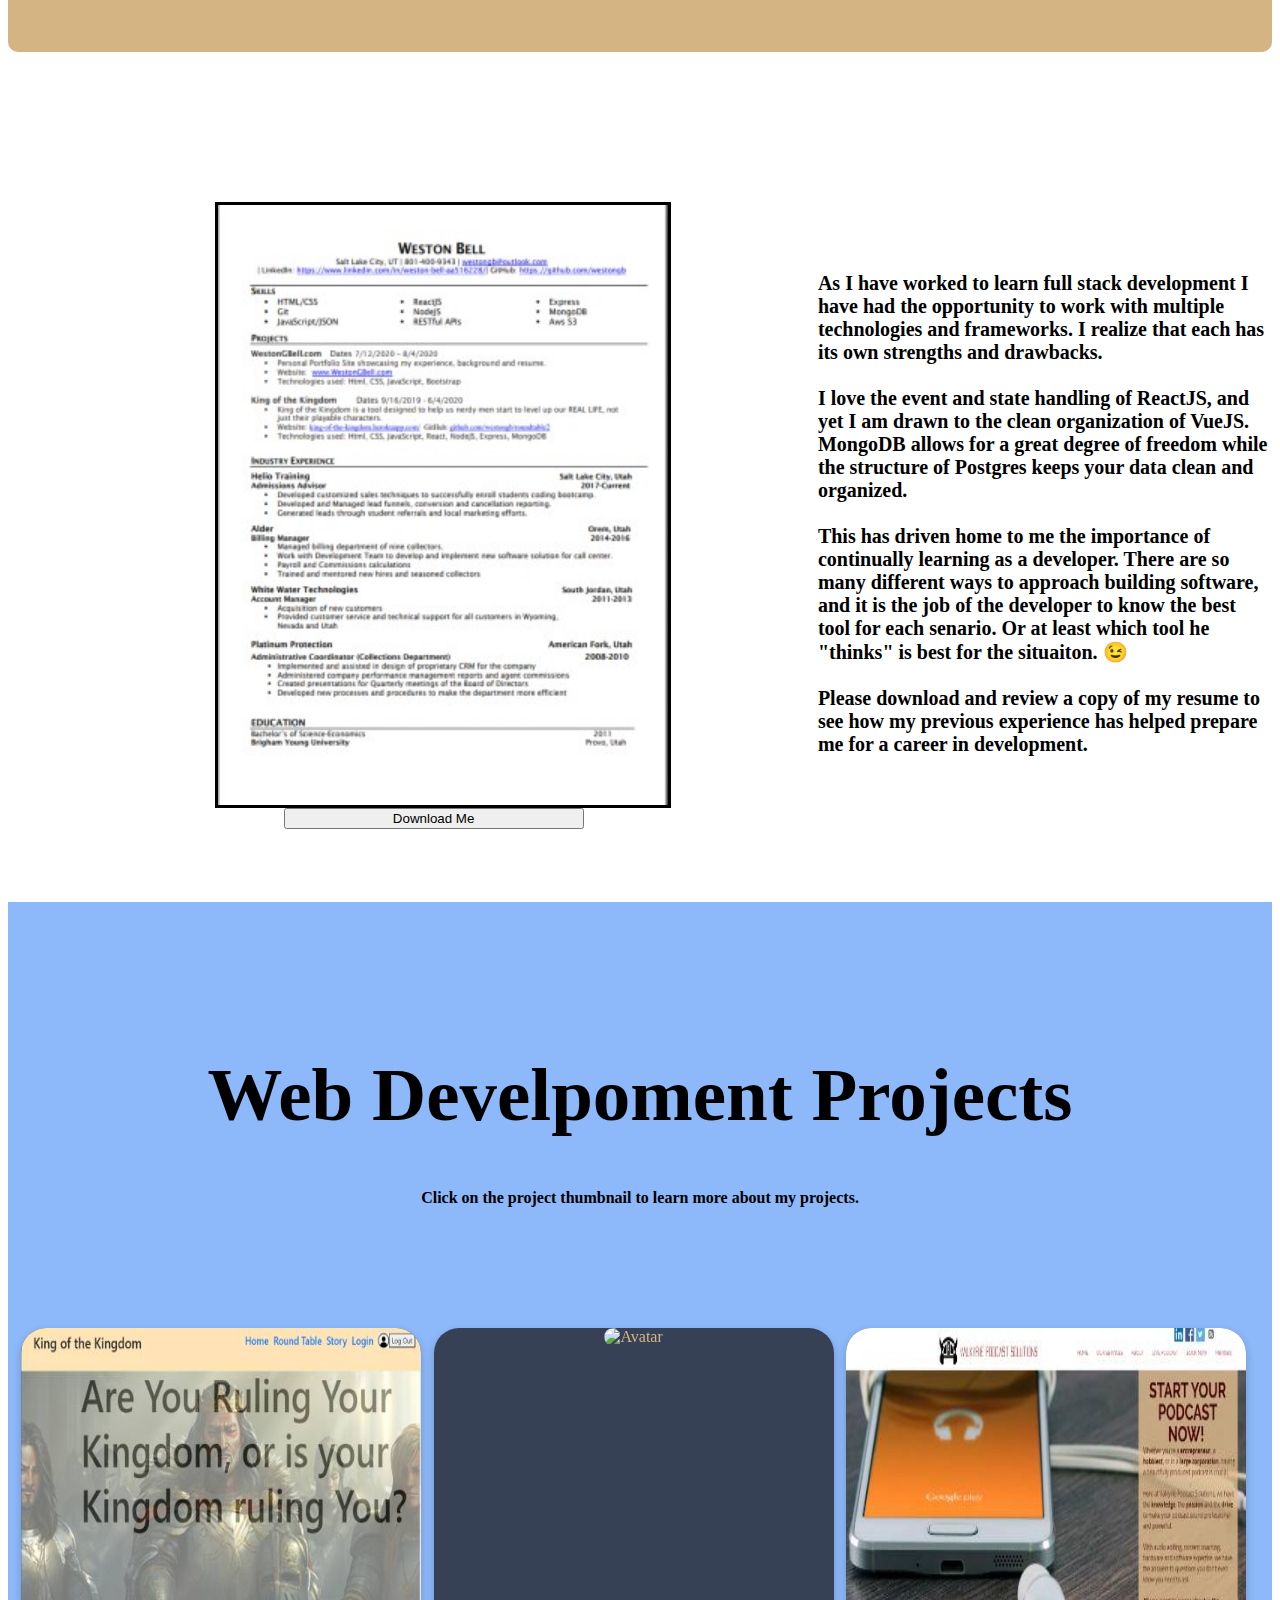
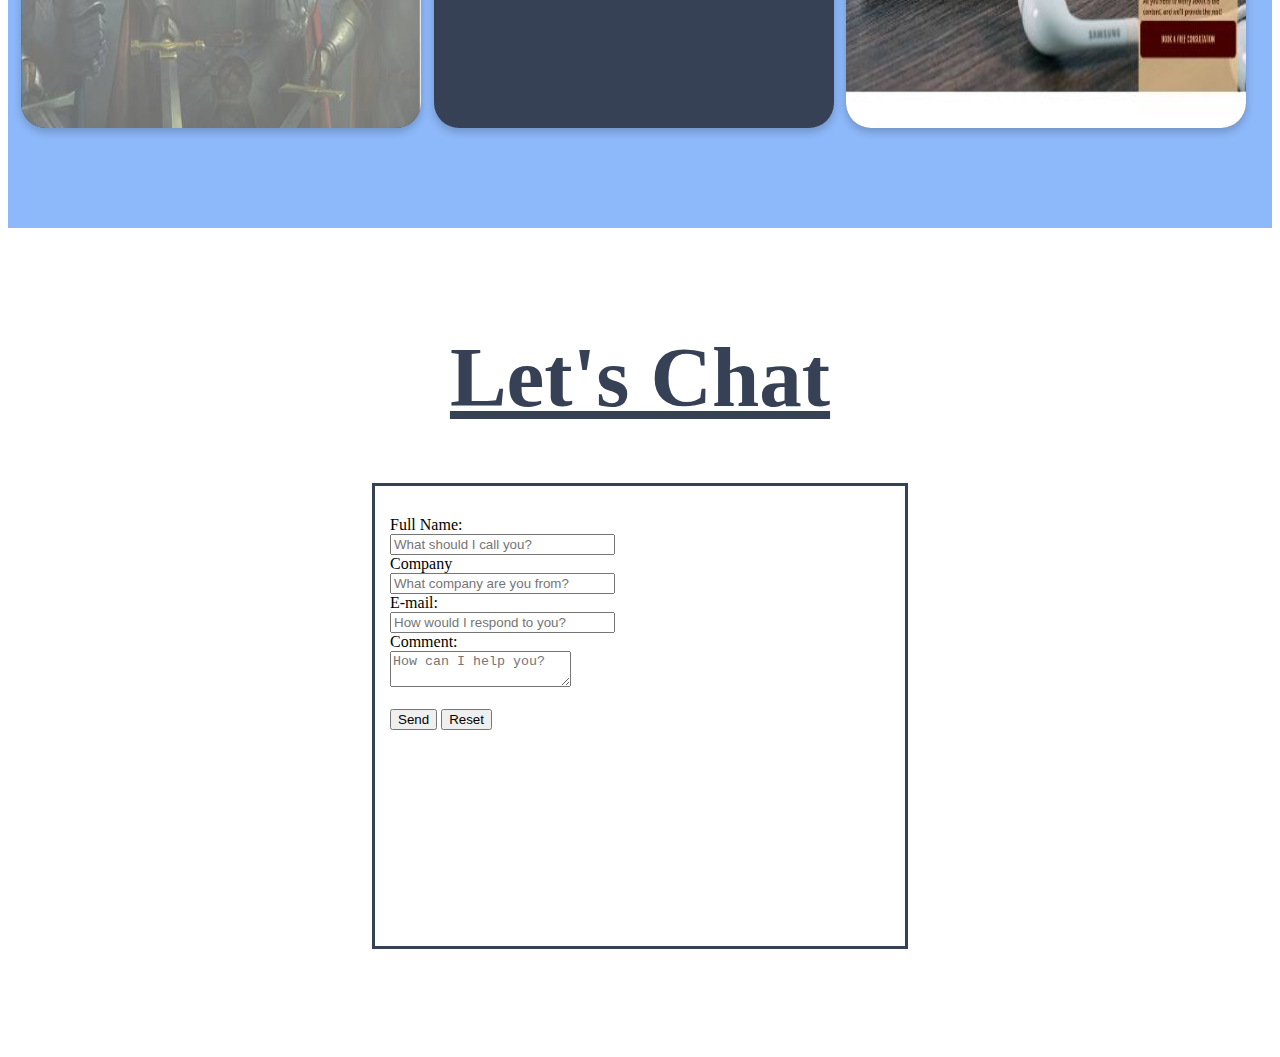
==== commit 884d4353: "update brett site to new look" ====
--- a/index.html
+++ b/index.html
@@ -127,7 +127,7 @@
       <div class="flip-card">
         <div class="flip-card-inner">
           <div class="flip-card-front">
-            <img class="websiteImage" src="./images/HandyManSLCTiny.jpg" alt="Avatar" >
+            <img class="websiteImage" src="./images/HandyManTiny.png" alt="Avatar" >
           </div>
             <a href="./HandyManBrett.html">
           <div class="flip-card-back">
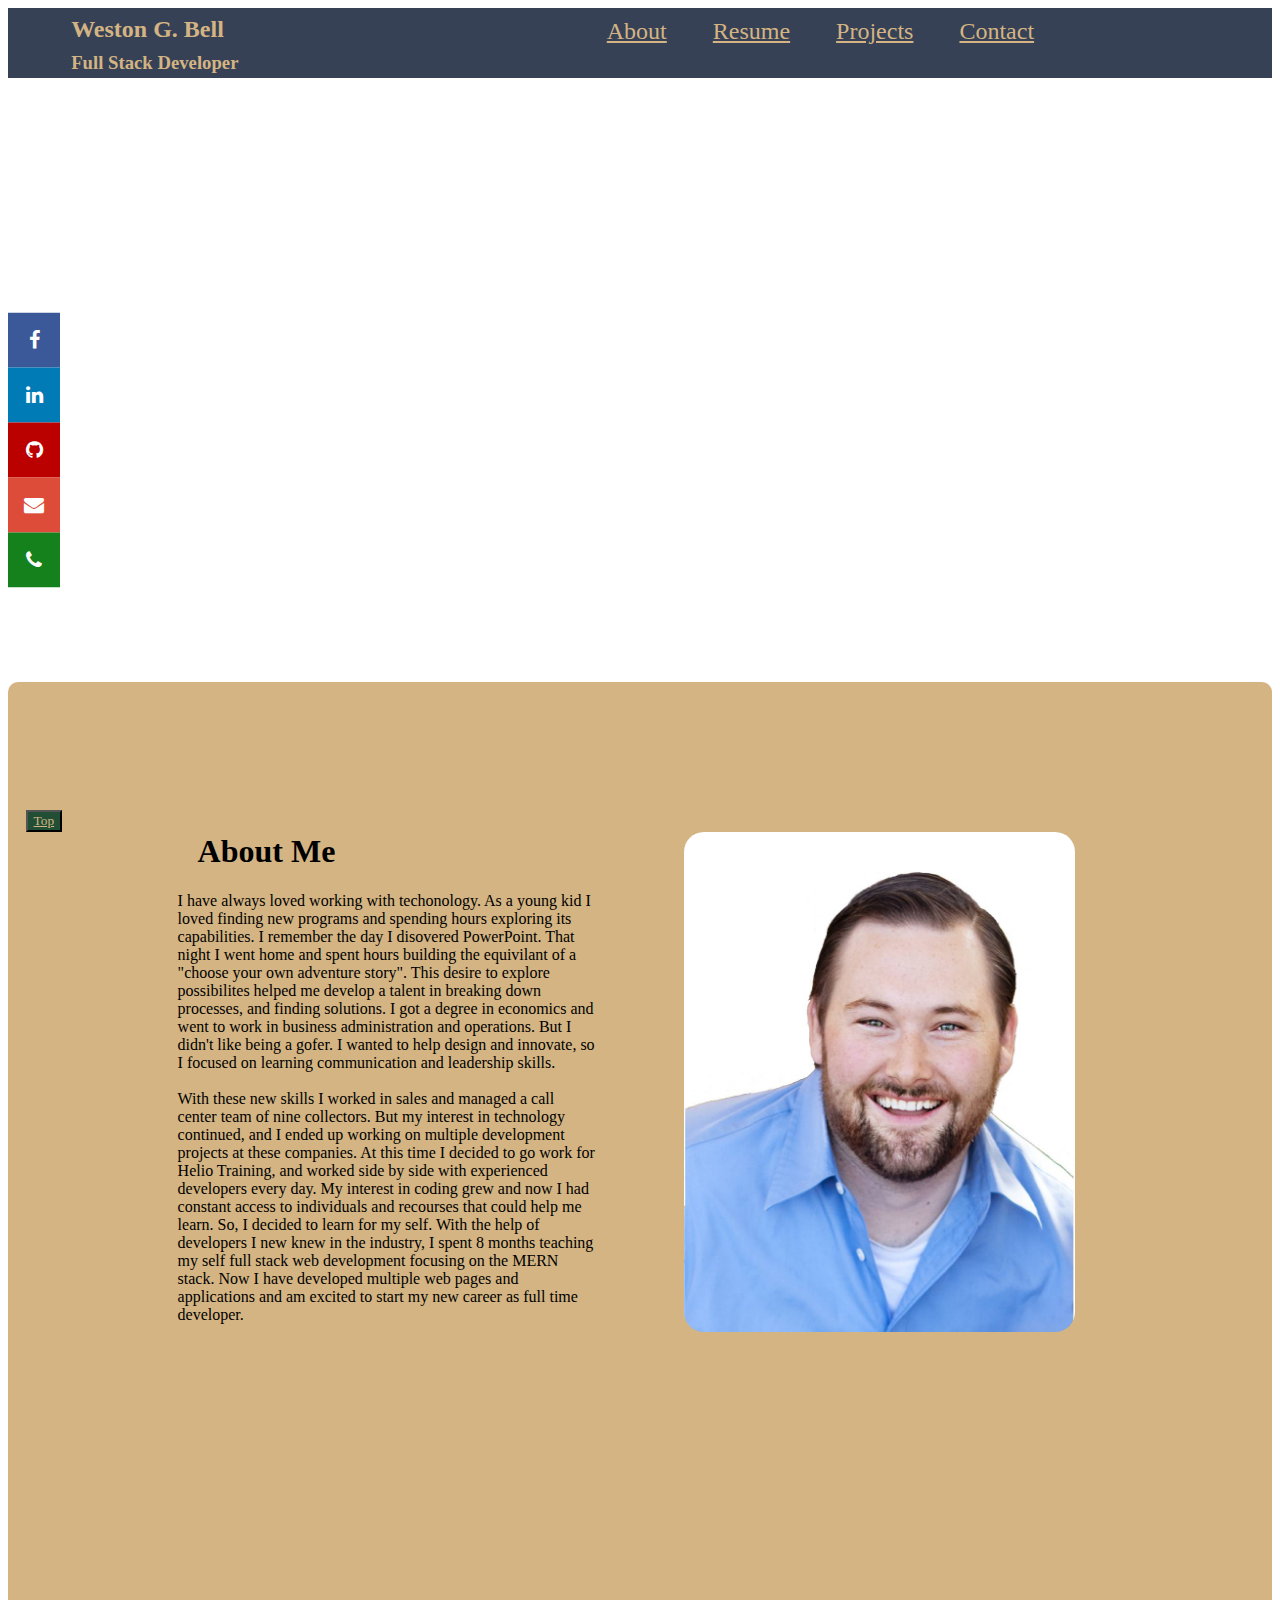
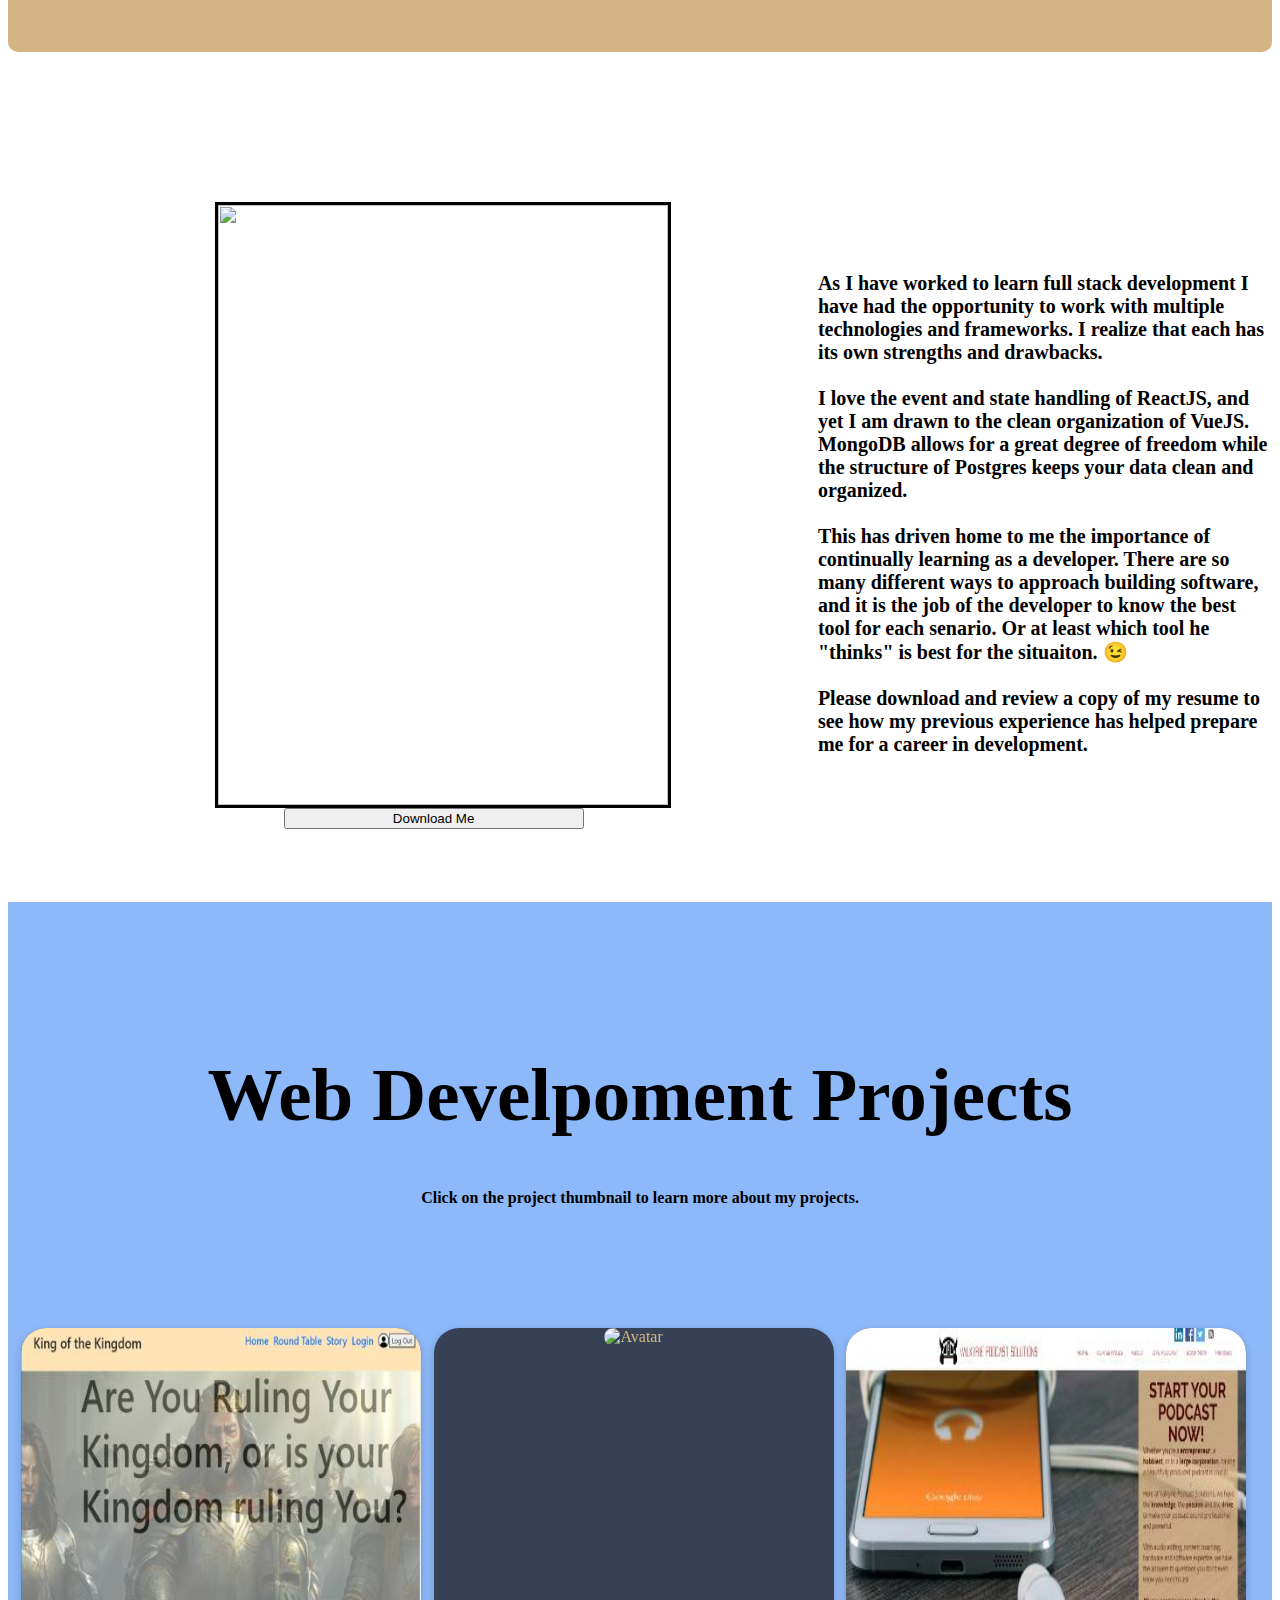
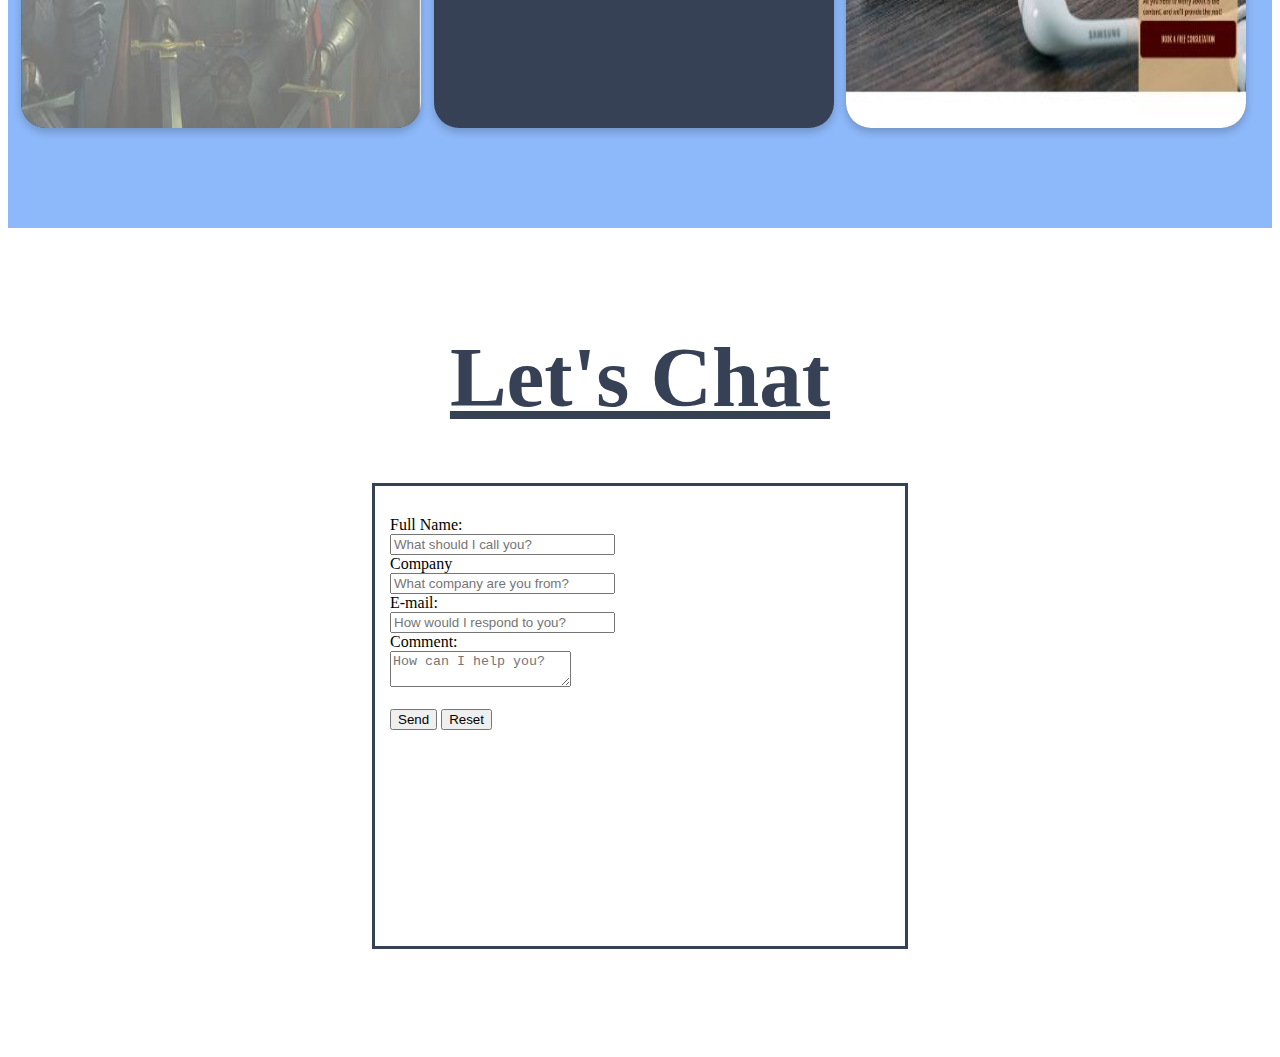
==== commit 3e48f671: "larger resume" ====
--- a/index.html
+++ b/index.html
@@ -42,7 +42,7 @@
 <div>
   <div class="icon-bar">
     <a href="https://www.facebook.com/weston.bell.14" rel="noopener" target="_blank" class="facebook"><i class="fa fa-facebook"></i></a>
-    <a href="https://www.linkedin.com/in/weston-bell-aa516228/" rel="noopener" target="_blank" class="linkedin"><i class="fa fa-linkedin"></i></a>
+    <a href="https://www.linkedin.com/in/westongbell/" rel="noopener" target="_blank" class="linkedin"><i class="fa fa-linkedin"></i></a>
     <a href="https://github.com/westongb" rel="noopener" target="_blank" class="github"><i class="fa fa-github"></i></a>
     <a href="mailto:westongb@outlook.com" target="_blank" class="email"><i class="fa fa-envelope"></i></a>
     <a href="tel:+1-801-400-9343" class="phone"><i class="fa fa-phone"></i></a>
@@ -77,9 +77,9 @@
 <div  class="resumeSection">
     <div class="downloadresume">
     
-    <form method="get" action="./images/resume.pdf" target="_blank">
-      <a class="resumeLink" href="images/resume.pdf" target="images/resume (2).pdf">
-      <img class="resume" src="./images/resumetiny.jpg"/>
+    <form method="get" action="./images/resume (2).pdf" target="_blank">
+      <a class="resumeLink" href="images/resume (2).pdf" target="images/resume (2).pdf">
+      <img class="resume" src="./images/Resume.png"/>
      <!-- <iframe class="resume" href="images/Weston Bell Resume.html" src="./images/Weston Bell Resume.html"> </iframe> -->
      </a>
      <button class="downloadButton" type="submit">Download Me</button>
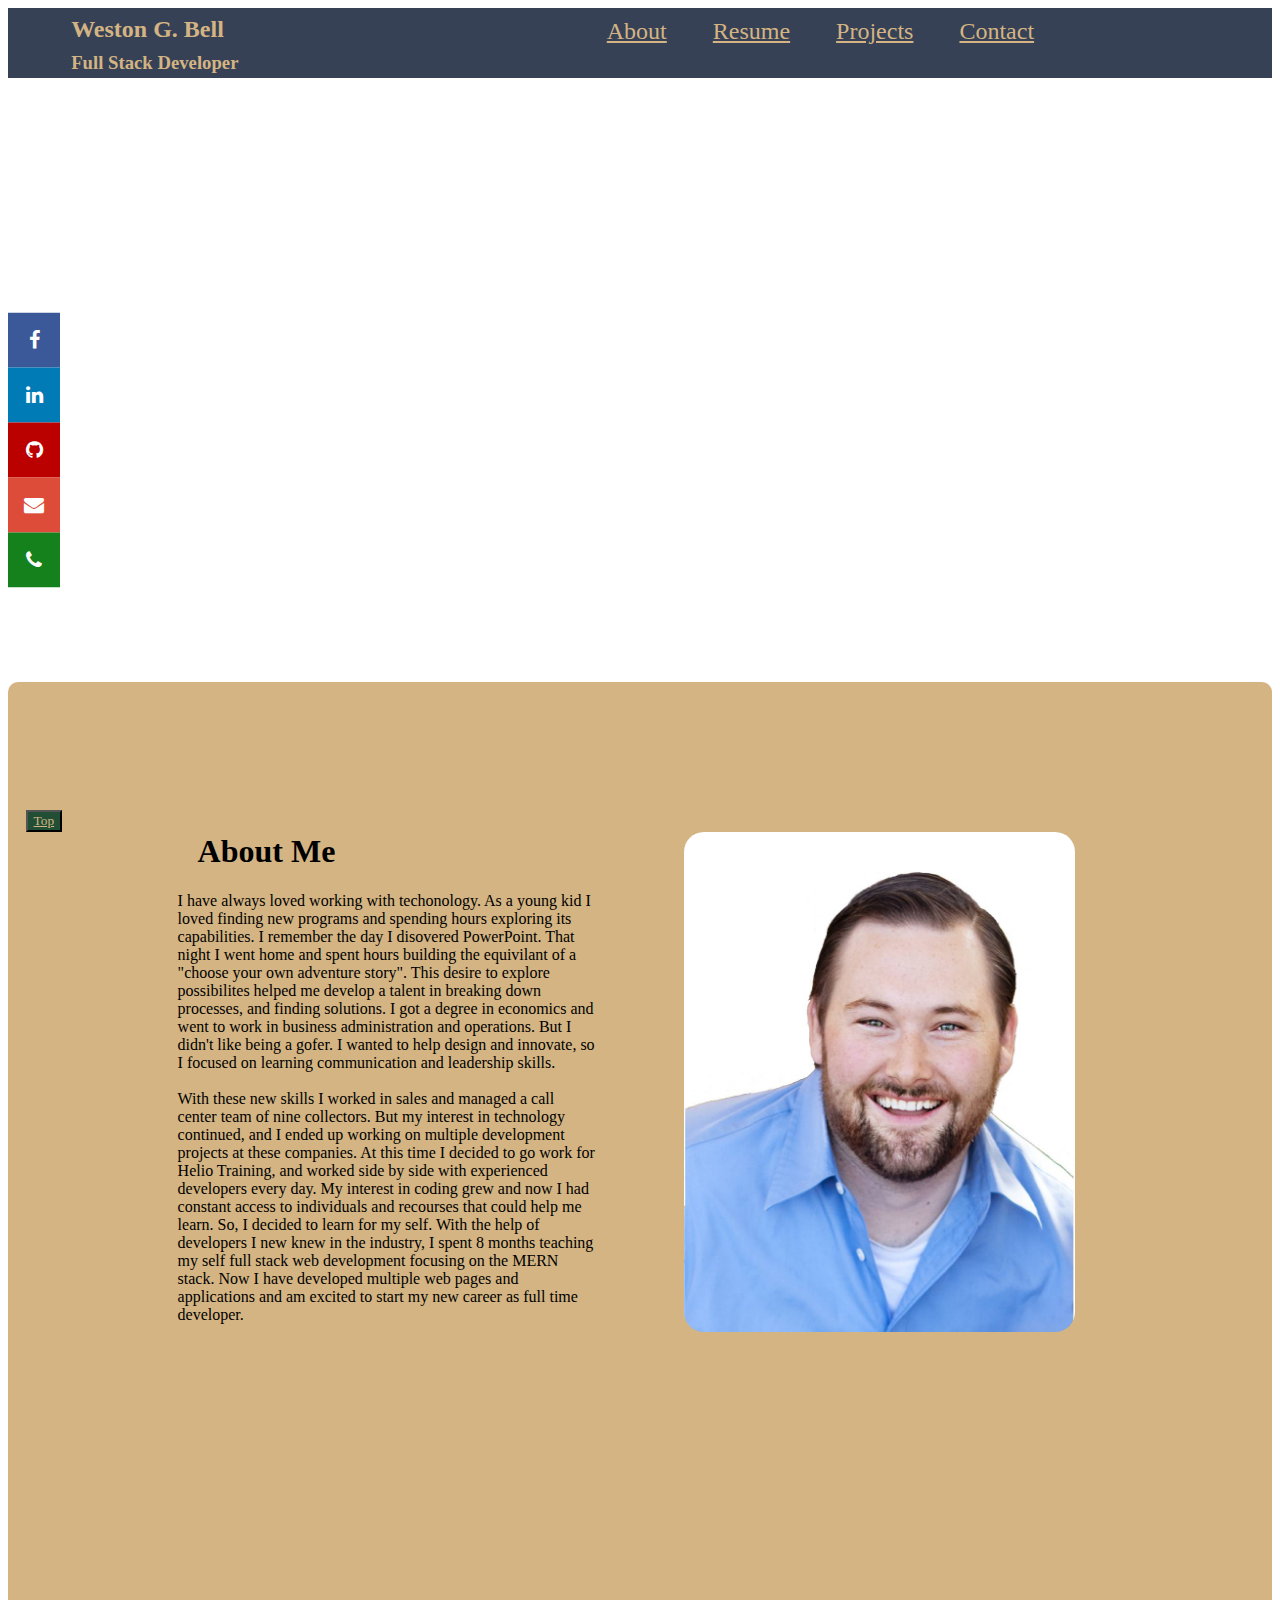
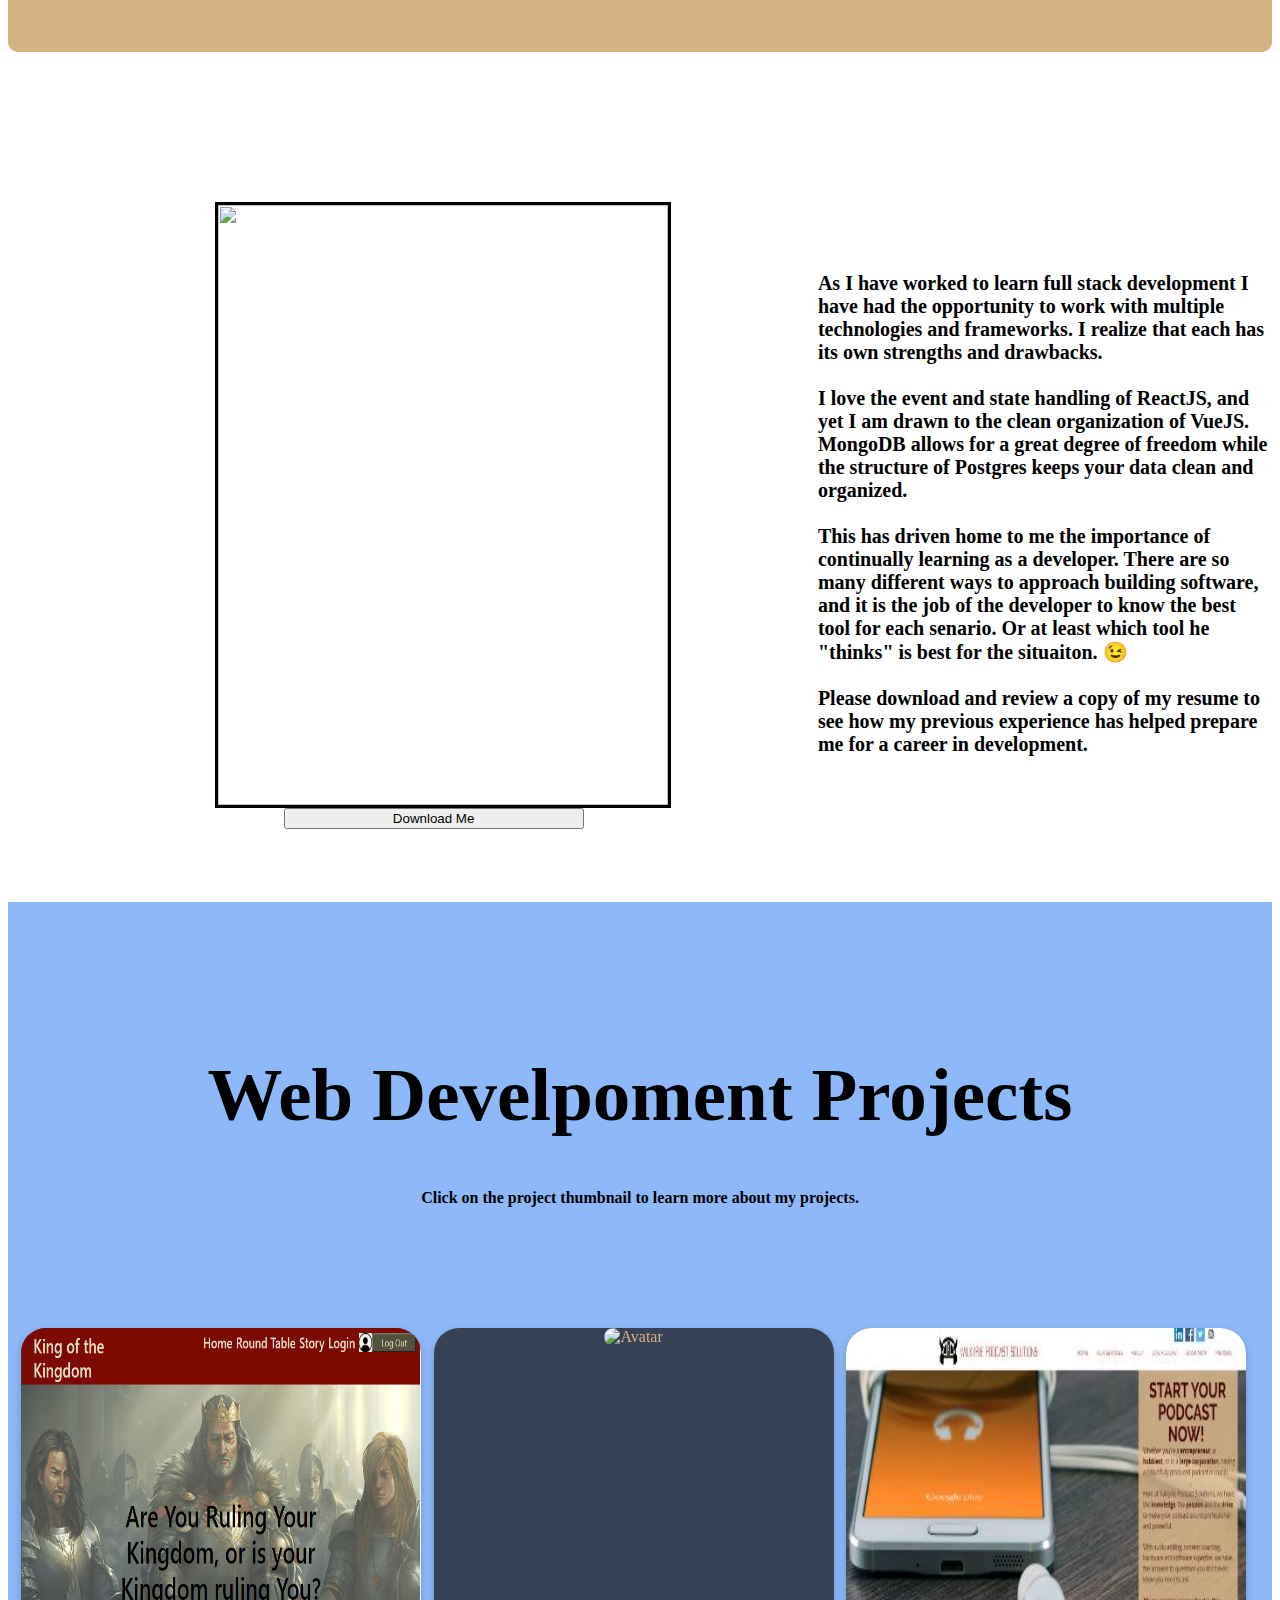
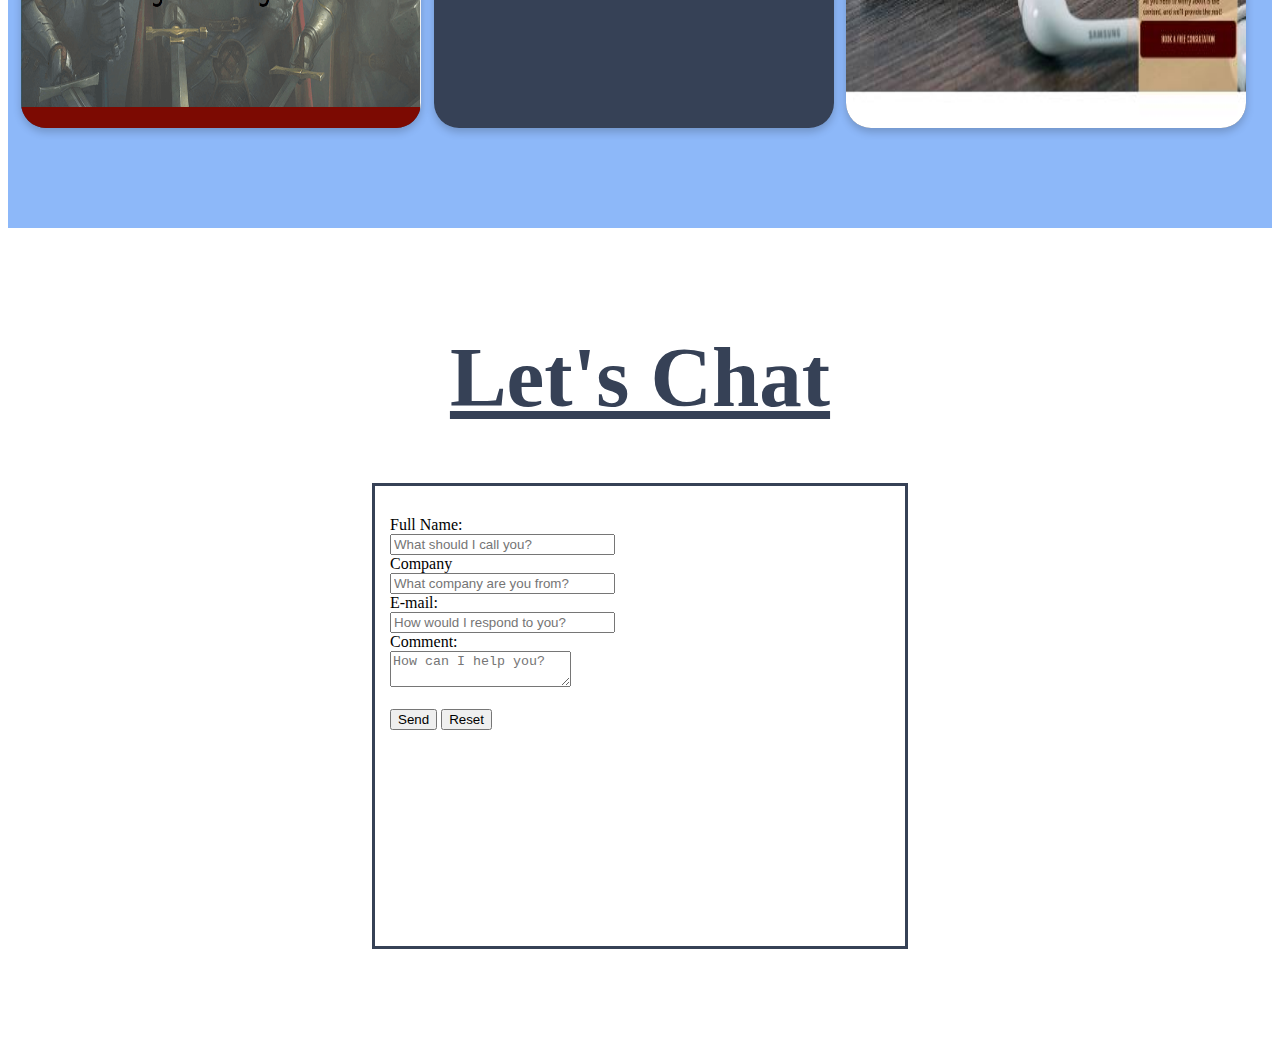
==== commit 000d2854: "change KofK image" ====
--- a/index.html
+++ b/index.html
@@ -106,7 +106,7 @@
     <div class="flip-card">
         <div class="flip-card-inner">
           <div class="flip-card-front">
-            <img class="websiteImage" src="./images/KingoftheKingdomtiny.jpg" alt="Avatar" >
+            <img class="websiteImage" src="./images/KingoftheKingdomtiny.png" alt="Avatar" >
           </div>
           <a href="./KingoftheKingdom.html">
           <div class="flip-card-back">
